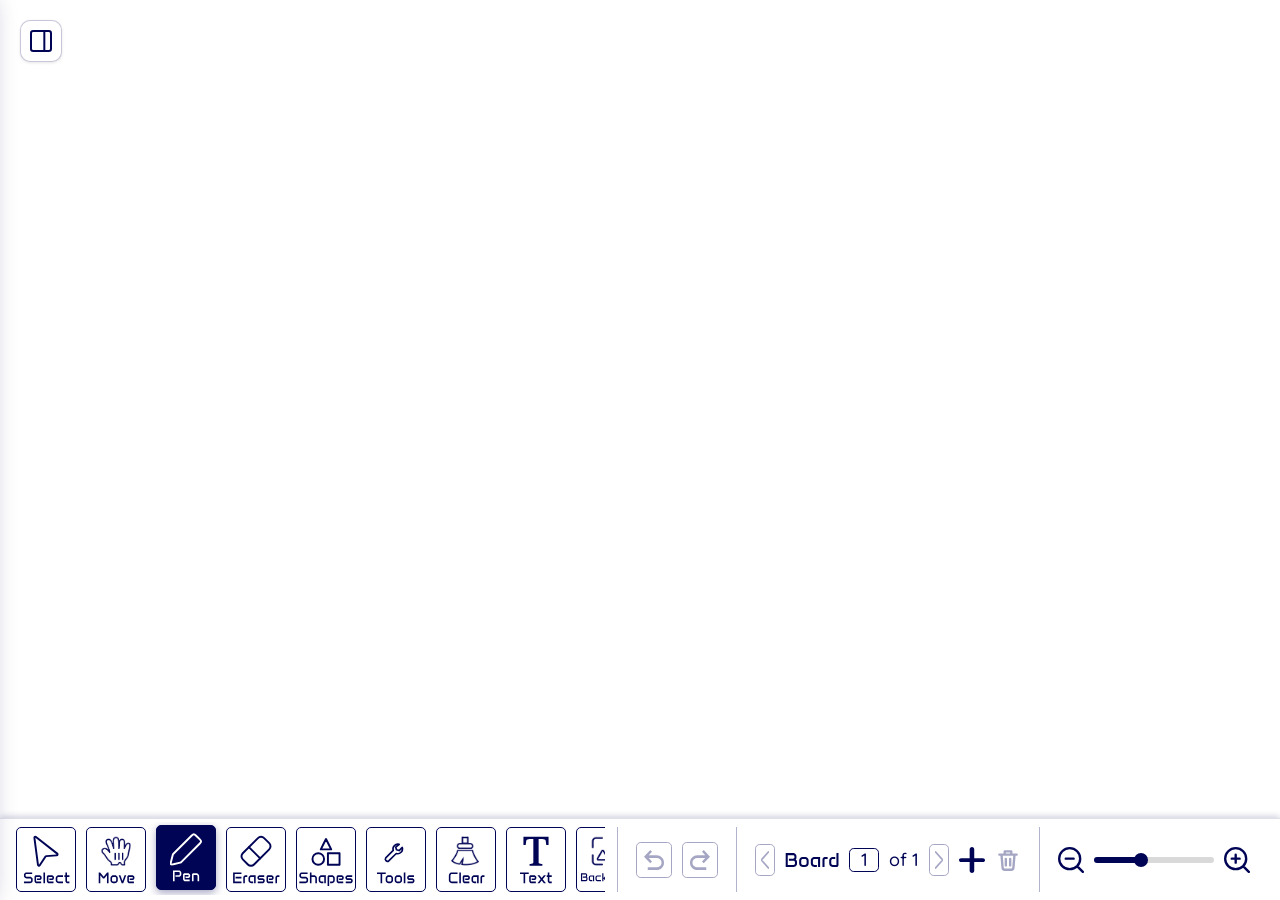
==== classic/index.html @ 959b0e8c "Desktop layout (>=1025px): original-style design without top bar; new design for tablets and phones " ====
<!DOCTYPE html>
<html lang="en">
<head>
<script>(function(){var m=matchMedia('(min-width:1025px)');function go(){if(!m.matches)location.replace('../'+(location.pathname.split('/').pop()||'index.html')+location.search+location.hash)}go();if(m.addEventListener)m.addEventListener('change',go)})()</script>

<meta charset="UTF-8">
<meta name="viewport" content="width=device-width, initial-scale=1, maximum-scale=1, user-scalable=no">
<title>Whiteboard – Rishit's Canvas</title>
<link rel="icon" href="../favicon.ico">
<meta name="description" content="Draw, write, add shapes and geometry tools on an infinite whiteboard. Works offline.">
<meta property="og:type" content="website">
<meta property="og:site_name" content="Rishit's Canvas">
<meta property="og:title" content="Whiteboard – Rishit's Canvas">
<meta property="og:description" content="Draw, write, add shapes and geometry tools on an infinite whiteboard. Works offline.">
<meta property="og:url" content="https://rishit-1010.github.io/canvas1/">
<meta property="og:image" content="https://rishit-1010.github.io/canvas1/Logo.png">
<meta property="og:image:type" content="image/png">
<meta property="og:image:width" content="1200">
<meta property="og:image:height" content="630">
<meta property="og:image:alt" content="Rishit's Canvas logo">
<meta name="twitter:card" content="summary_large_image">
<meta name="twitter:title" content="Whiteboard – Rishit's Canvas">
<meta name="twitter:description" content="Draw, write, add shapes and geometry tools on an infinite whiteboard. Works offline.">
<meta name="twitter:image" content="https://rishit-1010.github.io/canvas1/Logo.png">
<meta name="theme-color" content="#000455">
<link rel="apple-touch-icon" href="../apple-touch-icon.png">
<link rel="manifest" href="../manifest.webmanifest">
<meta name="mobile-web-app-capable" content="yes">
<meta name="apple-mobile-web-app-capable" content="yes">
<meta name="apple-mobile-web-app-title" content="Canvas">
<meta name="apple-mobile-web-app-status-bar-style" content="black-translucent">
<link rel="preconnect" href="https://fonts.googleapis.com">
<link rel="preconnect" href="https://fonts.gstatic.com" crossorigin>
<link href="https://fonts.googleapis.com/css2?family=Quicksand:wght@500;600;700&display=swap" rel="stylesheet">
<link rel="stylesheet" href="common.css">
<link rel="stylesheet" href="style.css">
<link rel="stylesheet" href="classic.css">
</head>
<body>

<header id="topbar">
  <h1 id="title" aria-label="Whiteboard"><svg viewBox="655 16 130 25" fill="#fff" aria-hidden="true"><path d="M658.143 41L655.559 16.9375H660.262L661.588 32.127L662.941 16.9375H667.426L668.711 32.127L669.996 16.9375H674.754L672.129 41H666.359L665.156 29.4199L664.008 41H658.143ZM676.189 41V16.9375H680.975V25.5371H683.244V16.9375H688.029V41H683.244V30.0898H680.975V41H676.189ZM689.943 41V16.9375H694.592V41H689.943ZM698.57 41V21.5586H695.713V16.9375H706.24V21.5586H703.383V41H698.57ZM707.58 41V16.9375H717.205V21.5859H712.475V26.2754H717.014V30.8008H712.475V36.3105H717.52V41H707.58ZM719.119 41V16.9375H725.641C727.391 16.9375 728.662 17.3659 729.455 18.2227C730.257 19.0703 730.658 20.474 730.658 22.4336V23.4863C730.658 24.6165 730.453 25.5326 730.043 26.2344C729.642 26.9362 729.027 27.3965 728.197 27.6152C729.282 27.8887 730.007 28.5312 730.371 29.543C730.745 30.5456 730.932 31.7715 730.932 33.2207C730.932 34.7793 730.786 36.1419 730.494 37.3086C730.202 38.4753 729.674 39.3822 728.908 40.0293C728.143 40.6764 727.053 41 725.641 41H719.119ZM723.822 26.002H724.807C725.253 26.002 725.54 25.8288 725.668 25.4824C725.796 25.1361 725.859 24.7214 725.859 24.2383V21.8184C725.859 21.0436 725.518 20.6562 724.834 20.6562H723.822V26.002ZM724.301 36.7617C725.549 36.7617 726.174 36.1693 726.174 34.9844V31.9766C726.174 31.293 726.069 30.7552 725.859 30.3633C725.659 29.9622 725.276 29.7617 724.711 29.7617H723.822V36.7344C724.023 36.7526 724.182 36.7617 724.301 36.7617ZM738.26 41.2188C736.337 41.2188 734.865 40.64 733.844 39.4824C732.832 38.3158 732.326 36.6341 732.326 34.4375V23.0078C732.326 20.9479 732.827 19.3848 733.83 18.3184C734.842 17.252 736.318 16.7188 738.26 16.7188C740.201 16.7188 741.673 17.252 742.676 18.3184C743.688 19.3848 744.193 20.9479 744.193 23.0078V34.4375C744.193 36.6341 743.683 38.3158 742.662 39.4824C741.65 40.64 740.183 41.2188 738.26 41.2188ZM738.301 36.7891C739.03 36.7891 739.395 36.0827 739.395 34.6699V22.9258C739.395 21.7409 739.039 21.1484 738.328 21.1484C737.526 21.1484 737.125 21.7546 737.125 22.9668V34.6973C737.125 35.4447 737.216 35.9824 737.398 36.3105C737.581 36.6296 737.882 36.7891 738.301 36.7891ZM745.479 41L747.803 16.9375H755.965L758.248 41H753.695L753.354 37.1172H750.455L750.154 41H745.479ZM750.797 33.2754H752.984L751.932 21.0391H751.713L750.797 33.2754ZM759.725 41V16.9375H767.107C768.338 16.9375 769.268 17.2201 769.896 17.7852C770.525 18.3411 770.945 19.125 771.154 20.1367C771.373 21.1393 771.482 22.3197 771.482 23.6777C771.482 24.9902 771.314 26.0384 770.977 26.8223C770.648 27.6061 770.024 28.1484 769.104 28.4492C769.86 28.6042 770.389 28.9824 770.689 29.584C770.999 30.1764 771.154 30.9466 771.154 31.8945V41H766.41V31.5801C766.41 30.8783 766.264 30.4453 765.973 30.2812C765.69 30.1081 765.23 30.0215 764.592 30.0215V41H759.725ZM764.619 25.8516H765.781C766.447 25.8516 766.779 25.127 766.779 23.6777C766.779 22.7389 766.706 22.1237 766.561 21.832C766.415 21.5404 766.141 21.3945 765.74 21.3945H764.619V25.8516ZM773.068 41V16.9375H779.686C781.417 16.9375 782.721 17.4206 783.596 18.3867C784.471 19.3438 784.908 20.7474 784.908 22.5977V33.8633C784.908 36.1419 784.507 37.901 783.705 39.1406C782.912 40.3802 781.518 41 779.521 41H773.068ZM777.908 36.748H778.742C779.626 36.748 780.068 36.3197 780.068 35.4629V23.0488C780.068 22.2467 779.959 21.7318 779.74 21.5039C779.531 21.2669 779.098 21.1484 778.441 21.1484H777.908V36.748Z" fill="#fff" />
</svg></h1>
  <button id="sidebarBtn" title="Switch between Whiteboard and Graph" aria-label="Open sidebar"><svg viewBox="1399 19 22 22" fill="none" aria-hidden="true"><path d="M1413.33 20V40M1417.78 20H1402.22C1400.99 20 1400 20.9949 1400 22.2222V37.7778C1400 39.0051 1400.99 40 1402.22 40H1417.78C1419.01 40 1420 39.0051 1420 37.7778V22.2222C1420 20.9949 1419.01 20 1417.78 20Z" stroke-width="2" stroke-linecap="round" stroke-linejoin="round" stroke="currentColor" />
</svg></button>
</header>

<div id="stage">
  <canvas id="cv"></canvas>
  <textarea id="ted" spellcheck="false" wrap="off"></textarea>
  <div id="selbar" hidden>
    <button id="selColor" title="Colour"><span></span></button>
    <button id="selDup" title="Duplicate (Ctrl+D)" aria-label="Duplicate"><svg viewBox="0 0 24 24" fill="none" stroke="currentColor" stroke-width="2" stroke-linejoin="round"><rect x="8" y="8" width="12" height="12" rx="2"/><path d="M16 8V6a2 2 0 0 0-2-2H6a2 2 0 0 0-2 2v8a2 2 0 0 0 2 2h2"/></svg></button>
    <button id="selDel" title="Delete (Del)" aria-label="Delete"><svg viewBox="0 0 24 24" fill="none" stroke="currentColor" stroke-width="2" stroke-linecap="round" stroke-linejoin="round"><path d="M4 7h16M10 11v6M14 11v6M6 7l1 12a2 2 0 0 0 2 2h6a2 2 0 0 0 2-2l1-12M9 7V4h6v3"/></svg></button>
  </div>
</div>

<div id="pop" hidden></div>
<div id="cp" hidden aria-label="Colour picker"></div>
<div id="hint" hidden></div>

<footer id="bbar">
  <nav id="tools" aria-label="Tools">
    <button class="tool" data-tool="select"   title="Select (V)"   aria-label="Select"><svg viewBox="20 308 60 65" fill="none" aria-hidden="true"><path d="M61.0532 336.263L50.2962 336.981C49.9825 337.002 49.6962 337.17 49.5215 337.436L43.5308 346.542C43.0126 347.33 41.8107 347.046 41.6871 346.107L38.0096 318.167C37.8899 317.257 38.9143 316.656 39.6298 317.217L61.6044 334.423C62.343 335.001 61.9837 336.201 61.0532 336.263Z" stroke-width="2" stroke-linecap="round" stroke-linejoin="round" stroke="currentColor" />
<path d="M27.1797 356.578C27.1797 356.083 27.3021 355.633 27.5469 355.227C27.7969 354.82 28.1302 354.497 28.5469 354.258C28.9688 354.013 29.4323 353.891 29.9375 353.891H35.6875V355.531H29.9375C29.6354 355.531 29.375 355.638 29.1562 355.852C28.9375 356.065 28.8281 356.323 28.8281 356.625V357.391C28.8281 357.667 28.9375 357.904 29.1562 358.102C29.375 358.299 29.6354 358.398 29.9375 358.398H33.4766C33.987 358.398 34.4505 358.521 34.8672 358.766C35.2839 359.005 35.6146 359.331 35.8594 359.742C36.1094 360.148 36.2344 360.599 36.2344 361.094V362.305C36.2344 362.799 36.1094 363.253 35.8594 363.664C35.6146 364.07 35.2839 364.396 34.8672 364.641C34.4505 364.88 33.987 365 33.4766 365H27.1875V363.352H33.4766C33.7839 363.352 34.0443 363.25 34.2578 363.047C34.4766 362.839 34.5859 362.589 34.5859 362.297V361.102C34.5859 360.81 34.4766 360.56 34.2578 360.352C34.0443 360.143 33.7839 360.039 33.4766 360.039H29.9375C29.4323 360.039 28.9688 359.922 28.5469 359.688C28.1302 359.448 27.7969 359.128 27.5469 358.727C27.3021 358.326 27.1797 357.883 27.1797 357.398V356.578ZM38.1172 358.578C38.1172 358.115 38.2865 357.721 38.625 357.398C38.9635 357.07 39.3698 356.906 39.8438 356.906H43.2188C43.651 356.906 44.0417 357.013 44.3906 357.227C44.7448 357.435 45.026 357.719 45.2344 358.078C45.4479 358.432 45.5547 358.826 45.5547 359.258V359.484C45.5547 359.911 45.4479 360.302 45.2344 360.656C45.026 361.005 44.7448 361.286 44.3906 361.5C44.0417 361.708 43.651 361.812 43.2188 361.812H40.7031V360.172H43.2344C43.4219 360.172 43.5807 360.104 43.7109 359.969C43.8464 359.833 43.9141 359.669 43.9141 359.477V359.258C43.9141 359.06 43.8464 358.893 43.7109 358.758C43.5807 358.622 43.4219 358.555 43.2344 358.555H39.7656V362.711C39.7656 362.888 39.8255 363.039 39.9453 363.164C40.0651 363.289 40.2109 363.352 40.3828 363.352H44.9844V365H40.3828C39.9661 365 39.5859 364.898 39.2422 364.695C38.8984 364.487 38.625 364.211 38.4219 363.867C38.2188 363.518 38.1172 363.135 38.1172 362.719V358.578ZM47.3516 353.891H49V365H47.3516V353.891ZM50.8828 358.578C50.8828 358.115 51.0521 357.721 51.3906 357.398C51.7292 357.07 52.1354 356.906 52.6094 356.906H55.9844C56.4167 356.906 56.8073 357.013 57.1562 357.227C57.5104 357.435 57.7917 357.719 58 358.078C58.2135 358.432 58.3203 358.826 58.3203 359.258V359.484C58.3203 359.911 58.2135 360.302 58 360.656C57.7917 361.005 57.5104 361.286 57.1562 361.5C56.8073 361.708 56.4167 361.812 55.9844 361.812H53.4688V360.172H56C56.1875 360.172 56.3464 360.104 56.4766 359.969C56.612 359.833 56.6797 359.669 56.6797 359.477V359.258C56.6797 359.06 56.612 358.893 56.4766 358.758C56.3464 358.622 56.1875 358.555 56 358.555H52.5312V362.711C52.5312 362.888 52.5911 363.039 52.7109 363.164C52.8307 363.289 52.9766 363.352 53.1484 363.352H57.75V365H53.1484C52.7318 365 52.3516 364.898 52.0078 364.695C51.6641 364.487 51.3906 364.211 51.1875 363.867C50.9844 363.518 50.8828 363.135 50.8828 362.719V358.578ZM60.0391 359.828C60.0391 359.292 60.1745 358.802 60.4453 358.359C60.7161 357.917 61.0781 357.565 61.5312 357.305C61.9844 357.039 62.487 356.906 63.0391 356.906H67.5938V358.555H63.0391C62.6693 358.555 62.3516 358.682 62.0859 358.938C61.8203 359.188 61.6875 359.492 61.6875 359.852V362.047C61.6875 362.406 61.8177 362.714 62.0781 362.969C62.3438 363.224 62.6641 363.352 63.0391 363.352H67.5938V365H63.0391C62.487 365 61.9844 364.867 61.5312 364.602C61.0781 364.336 60.7161 363.982 60.4453 363.539C60.1745 363.091 60.0391 362.599 60.0391 362.062V359.828ZM69.0078 356.906H70.0625V353.891H71.7109V356.906H74.2031V358.555H71.7109V362.703C71.7109 362.88 71.7786 363.034 71.9141 363.164C72.0547 363.289 72.2214 363.352 72.4141 363.352H74.2031V365H72.3906C71.9635 365 71.5729 364.898 71.2188 364.695C70.8698 364.487 70.5885 364.211 70.375 363.867C70.1667 363.518 70.0625 363.133 70.0625 362.711V358.555H69.0078V356.906Z" fill="currentColor" />
</svg></button>
    <button class="tool" data-tool="move"     title="Move canvas (H)" aria-label="Move"><svg viewBox="20 378 60 65" fill="none" aria-hidden="true"><image class="rn" href="assets/icons/move.png" x="35.0" y="387.0" width="30" height="30"/><image class="rw" href="assets/icons/move-w.png" x="35.0" y="387.0" width="30" height="30"/><path d="M32.1172 423.891H33.625L37.2109 428.273L40.7969 423.891H42.3047V435H40.6562V426.695L37.8984 430.039H36.5312L33.7656 426.695V435H32.1172V423.891ZM44.2578 429.828C44.2578 429.292 44.388 428.802 44.6484 428.359C44.9141 427.917 45.2682 427.565 45.7109 427.305C46.1536 427.039 46.6432 426.906 47.1797 426.906H48.9453C49.4818 426.906 49.9714 427.039 50.4141 427.305C50.8568 427.565 51.2083 427.917 51.4688 428.359C51.7344 428.802 51.8672 429.292 51.8672 429.828V432.078C51.8672 432.615 51.7344 433.104 51.4688 433.547C51.2083 433.99 50.8568 434.344 50.4141 434.609C49.9714 434.87 49.4818 435 48.9453 435H47.1797C46.6432 435 46.1536 434.87 45.7109 434.609C45.2682 434.344 44.9141 433.99 44.6484 433.547C44.388 433.104 44.2578 432.615 44.2578 432.078V429.828ZM45.9062 432.062C45.9062 432.417 46.0312 432.721 46.2812 432.977C46.5312 433.227 46.8307 433.352 47.1797 433.352H48.9453C49.2995 433.352 49.599 433.227 49.8438 432.977C50.0938 432.721 50.2188 432.417 50.2188 432.062V429.844C50.2188 429.49 50.0938 429.188 49.8438 428.938C49.599 428.682 49.2995 428.555 48.9453 428.555H47.1797C46.8307 428.555 46.5312 428.682 46.2812 428.938C46.0312 429.188 45.9062 429.49 45.9062 429.844V432.062ZM54.5391 426.906L56.7031 432.617L58.8516 426.906H60.5859L57.5 435H55.8828L52.8047 426.906H54.5391ZM61.6797 428.578C61.6797 428.115 61.849 427.721 62.1875 427.398C62.526 427.07 62.9323 426.906 63.4062 426.906H66.7812C67.2135 426.906 67.6042 427.013 67.9531 427.227C68.3073 427.435 68.5885 427.719 68.7969 428.078C69.0104 428.432 69.1172 428.826 69.1172 429.258V429.484C69.1172 429.911 69.0104 430.302 68.7969 430.656C68.5885 431.005 68.3073 431.286 67.9531 431.5C67.6042 431.708 67.2135 431.812 66.7812 431.812H64.2656V430.172H66.7969C66.9844 430.172 67.1432 430.104 67.2734 429.969C67.4089 429.833 67.4766 429.669 67.4766 429.477V429.258C67.4766 429.06 67.4089 428.893 67.2734 428.758C67.1432 428.622 66.9844 428.555 66.7969 428.555H63.3281V432.711C63.3281 432.888 63.388 433.039 63.5078 433.164C63.6276 433.289 63.7734 433.352 63.9453 433.352H68.5469V435H63.9453C63.5286 435 63.1484 434.898 62.8047 434.695C62.4609 434.487 62.1875 434.211 61.9844 433.867C61.7812 433.518 61.6797 433.135 61.6797 432.719V428.578Z" fill="currentColor" />
</svg></button>
    <button class="tool active" data-tool="pen"      title="Pen (P)"      aria-label="Pen"><svg viewBox="20 448 60 65" fill="none" aria-hidden="true"><mask id="stroke0_408_159" maskUnits="userSpaceOnUse" x="33" y="455" width="34" height="34" fill="black">
<rect fill="white" x="33" y="455" width="34" height="34" />
<path d="M56.6627 458.414L37.6994 477.378C37.5048 477.572 37.4074 477.669 37.3405 477.788C37.2735 477.906 37.2401 478.04 37.1733 478.307L35.2021 486.192C35.1119 486.553 35.0667 486.733 35.1668 486.833C35.2669 486.933 35.4474 486.888 35.8085 486.798L43.6933 484.827C43.9604 484.76 44.0939 484.727 44.2122 484.66C44.3305 484.593 44.4278 484.495 44.6225 484.301L44.6225 484.301L63.5858 465.337C64.2525 464.671 64.5858 464.337 64.5858 463.923C64.5858 463.509 64.2525 463.176 63.5858 462.509L59.4911 458.414C58.8245 457.748 58.4911 457.414 58.0769 457.414C57.6627 457.414 57.3294 457.748 56.6627 458.414Z" />
</mask>
<path d="M37.6994 477.378L56.6627 458.414C57.3294 457.748 57.6627 457.414 58.0769 457.414C58.4911 457.414 58.8245 457.748 59.4911 458.414L63.5858 462.509C64.2525 463.176 64.5858 463.509 64.5858 463.923C64.5858 464.337 64.2525 464.671 63.5858 465.337L44.6225 484.301L44.6225 484.301C44.4278 484.495 44.3305 484.593 44.2122 484.66C44.0939 484.727 43.9604 484.76 43.6933 484.827L35.8085 486.798C35.4474 486.888 35.2669 486.933 35.1668 486.833C35.0667 486.733 35.1119 486.553 35.2021 486.192L37.1733 478.307C37.2401 478.04 37.2735 477.906 37.3405 477.788C37.4074 477.669 37.5048 477.572 37.6994 477.378Z" stroke-width="4" stroke="currentColor" mask="url(#stroke0_408_159)" />
<path d="M36.5547 493.891H42.4297C42.9349 493.891 43.3932 494.016 43.8047 494.266C44.2214 494.51 44.5521 494.839 44.7969 495.25C45.0469 495.661 45.1719 496.12 45.1719 496.625V497.734C45.1719 498.229 45.0469 498.682 44.7969 499.094C44.5521 499.5 44.2214 499.826 43.8047 500.07C43.3932 500.31 42.9349 500.43 42.4297 500.43H39.1406V498.789H42.4297C42.737 498.789 42.9974 498.685 43.2109 498.477C43.4245 498.268 43.5312 498.013 43.5312 497.711V496.625C43.5312 496.323 43.4245 496.065 43.2109 495.852C42.9974 495.638 42.737 495.531 42.4297 495.531H38.2031V505H36.5547V493.891ZM46.9297 498.578C46.9297 498.115 47.099 497.721 47.4375 497.398C47.776 497.07 48.1823 496.906 48.6562 496.906H52.0312C52.4635 496.906 52.8542 497.013 53.2031 497.227C53.5573 497.435 53.8385 497.719 54.0469 498.078C54.2604 498.432 54.3672 498.826 54.3672 499.258V499.484C54.3672 499.911 54.2604 500.302 54.0469 500.656C53.8385 501.005 53.5573 501.286 53.2031 501.5C52.8542 501.708 52.4635 501.812 52.0312 501.812H49.5156V500.172H52.0469C52.2344 500.172 52.3932 500.104 52.5234 499.969C52.6589 499.833 52.7266 499.669 52.7266 499.477V499.258C52.7266 499.06 52.6589 498.893 52.5234 498.758C52.3932 498.622 52.2344 498.555 52.0469 498.555H48.5781V502.711C48.5781 502.888 48.638 503.039 48.7578 503.164C48.8776 503.289 49.0234 503.352 49.1953 503.352H53.7969V505H49.1953C48.7786 505 48.3984 504.898 48.0547 504.695C47.7109 504.487 47.4375 504.211 47.2344 503.867C47.0312 503.518 46.9297 503.135 46.9297 502.719V498.578ZM56.1641 498.547C56.1641 498.094 56.3255 497.708 56.6484 497.391C56.9766 497.068 57.3698 496.906 57.8281 496.906H60.6797C61.2161 496.906 61.7057 497.039 62.1484 497.305C62.5911 497.565 62.9427 497.917 63.2031 498.359C63.4688 498.802 63.6016 499.292 63.6016 499.828V505H61.9531V499.852C61.9531 499.487 61.8281 499.177 61.5781 498.922C61.3333 498.667 61.0339 498.539 60.6797 498.539H57.8125V505H56.1641V498.547Z" fill="currentColor" />
</svg></button>
    <button class="tool" data-tool="eraser"   title="Eraser (E)"   aria-label="Eraser"><svg viewBox="20 518 60 65" fill="none" aria-hidden="true"><path d="M36.3205 550.397L41.6027 555.679C43.3634 557.44 46.2377 557.44 47.9834 555.679L63.6795 539.983C65.4402 538.223 65.4402 535.348 63.6795 533.603L58.3973 528.321C56.6366 526.56 53.7623 526.56 52.0166 528.321L36.3205 544.017C34.5598 545.762 34.5598 548.637 36.3205 550.397Z" stroke-width="2" stroke-linecap="round" stroke-linejoin="round" stroke="currentColor" />
<path d="M42.6543 537.682L54.3172 549.345" stroke-width="2" stroke-linecap="round" stroke-linejoin="round" stroke="currentColor" />
<path d="M26.3203 563.891H34.9375V565.531H27.9688V573.352H34.9375V575H26.3203V563.891ZM28.9062 568.398H34.9375V570.039H28.9062V568.398ZM36.8203 569.172C36.8203 568.755 36.9245 568.375 37.1328 568.031C37.3464 567.688 37.6276 567.414 37.9766 567.211C38.3307 567.008 38.7214 566.906 39.1484 566.906H40.9531V568.547H39.1484C38.9609 568.547 38.7995 568.612 38.6641 568.742C38.5339 568.867 38.4688 569.021 38.4688 569.203V575H36.8203V569.172ZM42.2109 569.812C42.2109 569.276 42.3411 568.789 42.6016 568.352C42.8672 567.914 43.2214 567.565 43.6641 567.305C44.1068 567.039 44.5964 566.906 45.1328 566.906H49.6484V575H48V568.555H45.1328C44.7839 568.555 44.4844 568.68 44.2344 568.93C43.9844 569.174 43.8594 569.474 43.8594 569.828V572.062C43.8594 572.417 43.9844 572.721 44.2344 572.977C44.4844 573.227 44.7839 573.352 45.1328 573.352H47.0625V575H45.1328C44.5964 575 44.1068 574.87 43.6641 574.609C43.2214 574.344 42.8672 573.99 42.6016 573.547C42.3411 573.104 42.2109 572.615 42.2109 572.078V569.812ZM51.4453 569.18C51.4453 568.758 51.5495 568.375 51.7578 568.031C51.9714 567.688 52.2526 567.414 52.6016 567.211C52.9557 567.008 53.3464 566.906 53.7734 566.906H58.5234V568.555H53.7734C53.5859 568.555 53.4245 568.617 53.2891 568.742C53.1589 568.862 53.0938 569.008 53.0938 569.18V569.375C53.0938 569.552 53.1589 569.703 53.2891 569.828C53.4245 569.953 53.5859 570.016 53.7734 570.016H56.7266C57.1536 570.016 57.5417 570.12 57.8906 570.328C58.2448 570.531 58.526 570.805 58.7344 571.148C58.9427 571.492 59.0469 571.875 59.0469 572.297V572.719C59.0469 573.135 58.9427 573.518 58.7344 573.867C58.526 574.211 58.2448 574.487 57.8906 574.695C57.5417 574.898 57.1536 575 56.7266 575H51.8125V573.352H56.7266C56.9141 573.352 57.0729 573.289 57.2031 573.164C57.3385 573.039 57.4062 572.888 57.4062 572.711V572.305C57.4062 572.122 57.3385 571.969 57.2031 571.844C57.0729 571.719 56.9141 571.656 56.7266 571.656H53.7734C53.3464 571.656 52.9557 571.555 52.6016 571.352C52.2526 571.143 51.9714 570.867 51.7578 570.523C51.5495 570.174 51.4453 569.792 51.4453 569.375V569.18ZM60.8516 568.578C60.8516 568.115 61.0208 567.721 61.3594 567.398C61.6979 567.07 62.1042 566.906 62.5781 566.906H65.9531C66.3854 566.906 66.776 567.013 67.125 567.227C67.4792 567.435 67.7604 567.719 67.9688 568.078C68.1823 568.432 68.2891 568.826 68.2891 569.258V569.484C68.2891 569.911 68.1823 570.302 67.9688 570.656C67.7604 571.005 67.4792 571.286 67.125 571.5C66.776 571.708 66.3854 571.812 65.9531 571.812H63.4375V570.172H65.9688C66.1562 570.172 66.3151 570.104 66.4453 569.969C66.5807 569.833 66.6484 569.669 66.6484 569.477V569.258C66.6484 569.06 66.5807 568.893 66.4453 568.758C66.3151 568.622 66.1562 568.555 65.9688 568.555H62.5V572.711C62.5 572.888 62.5599 573.039 62.6797 573.164C62.7995 573.289 62.9453 573.352 63.1172 573.352H67.7188V575H63.1172C62.7005 575 62.3203 574.898 61.9766 574.695C61.6328 574.487 61.3594 574.211 61.1562 573.867C60.9531 573.518 60.8516 573.135 60.8516 572.719V568.578ZM70.0859 569.172C70.0859 568.755 70.1901 568.375 70.3984 568.031C70.612 567.688 70.8932 567.414 71.2422 567.211C71.5964 567.008 71.987 566.906 72.4141 566.906H74.2188V568.547H72.4141C72.2266 568.547 72.0651 568.612 71.9297 568.742C71.7995 568.867 71.7344 569.021 71.7344 569.203V575H70.0859V569.172Z" fill="currentColor" />
</svg></button>
    <button class="tool" data-tool="shapes"   title="Shapes (S)"   aria-label="Shapes"><svg viewBox="20 588 60 65" fill="none" aria-hidden="true"><mask id="stroke1_408_159" fill="white">
<path d="M51 614C51 613.448 51.4477 613 52 613H64C64.5523 613 65 613.448 65 614V626C65 626.552 64.5523 627 64 627H52C51.4477 627 51 626.552 51 626V614Z" />
</mask>
<rect x="51" y="613" width="14" height="14" rx="1" stroke-width="4" stroke="currentColor" mask="url(#stroke1_408_159)" />
<circle cx="42" cy="620" r="6" stroke-width="2" stroke="currentColor" />
<mask id="stroke2_408_159" fill="white">
<path d="M49.1056 598.789C49.4741 598.052 50.5259 598.052 50.8944 598.789L53.5 604L56.2764 609.553C56.6088 610.218 56.1253 611 55.382 611H50H44.618C43.8747 611 43.3912 610.218 43.7236 609.553L46.5 604L49.1056 598.789Z" />
</mask>
<path d="M53.5 604L50.8944 598.789C50.5259 598.052 49.4741 598.052 49.1056 598.789L46.5 604L43.7236 609.553C43.3912 610.218 43.8747 611 44.618 611H50H55.382C56.1253 611 56.6088 610.218 56.2764 609.553L53.5 604Z" stroke-width="4" stroke="currentColor" mask="url(#stroke2_408_159)" />
<path d="M22.4297 636.578C22.4297 636.083 22.5521 635.633 22.7969 635.227C23.0469 634.82 23.3802 634.497 23.7969 634.258C24.2188 634.013 24.6823 633.891 25.1875 633.891H30.9375V635.531H25.1875C24.8854 635.531 24.625 635.638 24.4062 635.852C24.1875 636.065 24.0781 636.323 24.0781 636.625V637.391C24.0781 637.667 24.1875 637.904 24.4062 638.102C24.625 638.299 24.8854 638.398 25.1875 638.398H28.7266C29.237 638.398 29.7005 638.521 30.1172 638.766C30.5339 639.005 30.8646 639.331 31.1094 639.742C31.3594 640.148 31.4844 640.599 31.4844 641.094V642.305C31.4844 642.799 31.3594 643.253 31.1094 643.664C30.8646 644.07 30.5339 644.396 30.1172 644.641C29.7005 644.88 29.237 645 28.7266 645H22.4375V643.352H28.7266C29.0339 643.352 29.2943 643.25 29.5078 643.047C29.7266 642.839 29.8359 642.589 29.8359 642.297V641.102C29.8359 640.81 29.7266 640.56 29.5078 640.352C29.2943 640.143 29.0339 640.039 28.7266 640.039H25.1875C24.6823 640.039 24.2188 639.922 23.7969 639.688C23.3802 639.448 23.0469 639.128 22.7969 638.727C22.5521 638.326 22.4297 637.883 22.4297 637.398V636.578ZM33.3672 633.891H35.0156V636.906H37.5625C38.125 636.906 38.6354 637.039 39.0938 637.305C39.5573 637.565 39.9245 637.917 40.1953 638.359C40.4714 638.797 40.6094 639.284 40.6094 639.82V645H38.9609V639.844C38.9609 639.5 38.8203 639.201 38.5391 638.945C38.263 638.685 37.9375 638.555 37.5625 638.555H35.0156V645H33.3672V633.891ZM42.4141 639.812C42.4141 639.276 42.5443 638.789 42.8047 638.352C43.0703 637.914 43.4245 637.565 43.8672 637.305C44.3099 637.039 44.7995 636.906 45.3359 636.906H49.8516V645H48.2031V638.555H45.3359C44.987 638.555 44.6875 638.68 44.4375 638.93C44.1875 639.174 44.0625 639.474 44.0625 639.828V642.062C44.0625 642.417 44.1875 642.721 44.4375 642.977C44.6875 643.227 44.987 643.352 45.3359 643.352H47.2656V645H45.3359C44.7995 645 44.3099 644.87 43.8672 644.609C43.4245 644.344 43.0703 643.99 42.8047 643.547C42.5443 643.104 42.4141 642.615 42.4141 642.078V639.812ZM51.6484 638.555C51.6484 638.102 51.8099 637.714 52.1328 637.391C52.4557 637.068 52.8438 636.906 53.2969 636.906H56.1641C56.7005 636.906 57.1901 637.039 57.6328 637.305C58.0755 637.565 58.4271 637.914 58.6875 638.352C58.9531 638.789 59.0859 639.276 59.0859 639.812V642.078C59.0859 642.615 58.9531 643.104 58.6875 643.547C58.4271 643.99 58.0755 644.344 57.6328 644.609C57.1901 644.87 56.7005 645 56.1641 645H54.2344V643.352H56.1641C56.5182 643.352 56.8177 643.227 57.0625 642.977C57.3125 642.721 57.4375 642.417 57.4375 642.062V639.828C57.4375 639.474 57.3125 639.174 57.0625 638.93C56.8177 638.68 56.5182 638.555 56.1641 638.555H53.2969V648.016H51.6484V638.555ZM60.9609 638.578C60.9609 638.115 61.1302 637.721 61.4688 637.398C61.8073 637.07 62.2135 636.906 62.6875 636.906H66.0625C66.4948 636.906 66.8854 637.013 67.2344 637.227C67.5885 637.435 67.8698 637.719 68.0781 638.078C68.2917 638.432 68.3984 638.826 68.3984 639.258V639.484C68.3984 639.911 68.2917 640.302 68.0781 640.656C67.8698 641.005 67.5885 641.286 67.2344 641.5C66.8854 641.708 66.4948 641.812 66.0625 641.812H63.5469V640.172H66.0781C66.2656 640.172 66.4245 640.104 66.5547 639.969C66.6901 639.833 66.7578 639.669 66.7578 639.477V639.258C66.7578 639.06 66.6901 638.893 66.5547 638.758C66.4245 638.622 66.2656 638.555 66.0781 638.555H62.6094V642.711C62.6094 642.888 62.6693 643.039 62.7891 643.164C62.9089 643.289 63.0547 643.352 63.2266 643.352H67.8281V645H63.2266C62.8099 645 62.4297 644.898 62.0859 644.695C61.7422 644.487 61.4688 644.211 61.2656 643.867C61.0625 643.518 60.9609 643.135 60.9609 642.719V638.578ZM70.0391 639.18C70.0391 638.758 70.1432 638.375 70.3516 638.031C70.5651 637.688 70.8464 637.414 71.1953 637.211C71.5495 637.008 71.9401 636.906 72.3672 636.906H77.1172V638.555H72.3672C72.1797 638.555 72.0182 638.617 71.8828 638.742C71.7526 638.862 71.6875 639.008 71.6875 639.18V639.375C71.6875 639.552 71.7526 639.703 71.8828 639.828C72.0182 639.953 72.1797 640.016 72.3672 640.016H75.3203C75.7474 640.016 76.1354 640.12 76.4844 640.328C76.8385 640.531 77.1198 640.805 77.3281 641.148C77.5365 641.492 77.6406 641.875 77.6406 642.297V642.719C77.6406 643.135 77.5365 643.518 77.3281 643.867C77.1198 644.211 76.8385 644.487 76.4844 644.695C76.1354 644.898 75.7474 645 75.3203 645H70.4062V643.352H75.3203C75.5078 643.352 75.6667 643.289 75.7969 643.164C75.9323 643.039 76 642.888 76 642.711V642.305C76 642.122 75.9323 641.969 75.7969 641.844C75.6667 641.719 75.5078 641.656 75.3203 641.656H72.3672C71.9401 641.656 71.5495 641.555 71.1953 641.352C70.8464 641.143 70.5651 640.867 70.3516 640.523C70.1432 640.174 70.0391 639.792 70.0391 639.375V639.18Z" fill="currentColor" />
</svg></button>
    <button class="tool" data-tool="tools"    title="Geometry tools" aria-label="Tools"><svg viewBox="20 658 60 65" fill="none" aria-hidden="true"><g class="rn" transform="translate(35 667) scale(1.25)" fill="none" stroke="#000455" stroke-width="1.35" stroke-linejoin="round" stroke-linecap="round"><path d="M14.7 6.3a4 4 0 0 0-5 5L3.5 17.5a1.8 1.8 0 0 0 2.5 2.5l6.2-6.2a4 4 0 0 0 5-5l-2.6 2.6-2.2-.6-.6-2.2z"/></g><g class="rw" transform="translate(35 667) scale(1.25)" fill="none" stroke="#fff" stroke-width="1.35" stroke-linejoin="round" stroke-linecap="round"><path d="M14.7 6.3a4 4 0 0 0-5 5L3.5 17.5a1.8 1.8 0 0 0 2.5 2.5l6.2-6.2a4 4 0 0 0 5-5l-2.6 2.6-2.2-.6-.6-2.2z"/></g><path d="M30.3438 703.891H39.3906V705.531H35.6953V715H34.0391V705.531H30.3438V703.891ZM39.3125 709.828C39.3125 709.292 39.4427 708.802 39.7031 708.359C39.9688 707.917 40.3229 707.565 40.7656 707.305C41.2083 707.039 41.6979 706.906 42.2344 706.906H44C44.5365 706.906 45.026 707.039 45.4688 707.305C45.9115 707.565 46.263 707.917 46.5234 708.359C46.7891 708.802 46.9219 709.292 46.9219 709.828V712.078C46.9219 712.615 46.7891 713.104 46.5234 713.547C46.263 713.99 45.9115 714.344 45.4688 714.609C45.026 714.87 44.5365 715 44 715H42.2344C41.6979 715 41.2083 714.87 40.7656 714.609C40.3229 714.344 39.9688 713.99 39.7031 713.547C39.4427 713.104 39.3125 712.615 39.3125 712.078V709.828ZM40.9609 712.062C40.9609 712.417 41.0859 712.721 41.3359 712.977C41.5859 713.227 41.8854 713.352 42.2344 713.352H44C44.3542 713.352 44.6536 713.227 44.8984 712.977C45.1484 712.721 45.2734 712.417 45.2734 712.062V709.844C45.2734 709.49 45.1484 709.188 44.8984 708.938C44.6536 708.682 44.3542 708.555 44 708.555H42.2344C41.8854 708.555 41.5859 708.682 41.3359 708.938C41.0859 709.188 40.9609 709.49 40.9609 709.844V712.062ZM48.6406 709.828C48.6406 709.292 48.7708 708.802 49.0312 708.359C49.2969 707.917 49.651 707.565 50.0938 707.305C50.5365 707.039 51.026 706.906 51.5625 706.906H53.3281C53.8646 706.906 54.3542 707.039 54.7969 707.305C55.2396 707.565 55.5911 707.917 55.8516 708.359C56.1172 708.802 56.25 709.292 56.25 709.828V712.078C56.25 712.615 56.1172 713.104 55.8516 713.547C55.5911 713.99 55.2396 714.344 54.7969 714.609C54.3542 714.87 53.8646 715 53.3281 715H51.5625C51.026 715 50.5365 714.87 50.0938 714.609C49.651 714.344 49.2969 713.99 49.0312 713.547C48.7708 713.104 48.6406 712.615 48.6406 712.078V709.828ZM50.2891 712.062C50.2891 712.417 50.4141 712.721 50.6641 712.977C50.9141 713.227 51.2135 713.352 51.5625 713.352H53.3281C53.6823 713.352 53.9818 713.227 54.2266 712.977C54.4766 712.721 54.6016 712.417 54.6016 712.062V709.844C54.6016 709.49 54.4766 709.188 54.2266 708.938C53.9818 708.682 53.6823 708.555 53.3281 708.555H51.5625C51.2135 708.555 50.9141 708.682 50.6641 708.938C50.4141 709.188 50.2891 709.49 50.2891 709.844V712.062ZM58.0469 703.891H59.6953V715H58.0469V703.891ZM61.5 709.18C61.5 708.758 61.6042 708.375 61.8125 708.031C62.026 707.688 62.3073 707.414 62.6562 707.211C63.0104 707.008 63.401 706.906 63.8281 706.906H68.5781V708.555H63.8281C63.6406 708.555 63.4792 708.617 63.3438 708.742C63.2135 708.862 63.1484 709.008 63.1484 709.18V709.375C63.1484 709.552 63.2135 709.703 63.3438 709.828C63.4792 709.953 63.6406 710.016 63.8281 710.016H66.7812C67.2083 710.016 67.5964 710.12 67.9453 710.328C68.2995 710.531 68.5807 710.805 68.7891 711.148C68.9974 711.492 69.1016 711.875 69.1016 712.297V712.719C69.1016 713.135 68.9974 713.518 68.7891 713.867C68.5807 714.211 68.2995 714.487 67.9453 714.695C67.5964 714.898 67.2083 715 66.7812 715H61.8672V713.352H66.7812C66.9688 713.352 67.1276 713.289 67.2578 713.164C67.3932 713.039 67.4609 712.888 67.4609 712.711V712.305C67.4609 712.122 67.3932 711.969 67.2578 711.844C67.1276 711.719 66.9688 711.656 66.7812 711.656H63.8281C63.401 711.656 63.0104 711.555 62.6562 711.352C62.3073 711.143 62.026 710.867 61.8125 710.523C61.6042 710.174 61.5 709.792 61.5 709.375V709.18Z" fill="currentColor" />
</svg></button>
    <button class="tool" data-action="clear"  title="Clear board"  aria-label="Clear"><svg viewBox="20 728 60 65" fill="none" aria-hidden="true"><image class="rn" href="assets/icons/clear.png" x="34.0" y="737.0" width="30" height="30"/><image class="rw" href="assets/icons/clear-w.png" x="34.0" y="737.0" width="30" height="30"/><line x1="46" y1="737.75" x2="52" y2="737.75" stroke-width="1.5" stroke="currentColor" />
<path d="M32.2656 777.016C32.2656 776.438 32.4089 775.914 32.6953 775.445C32.9818 774.971 33.3646 774.594 33.8438 774.312C34.3229 774.031 34.8542 773.891 35.4375 773.891H41.2578V775.531H35.4375C35.0156 775.531 34.6562 775.677 34.3594 775.969C34.0625 776.255 33.9141 776.604 33.9141 777.016V781.906C33.9141 782.302 34.0625 782.643 34.3594 782.93C34.6562 783.211 35.0156 783.352 35.4375 783.352H41.2578V785H35.4375C34.8542 785 34.3229 784.862 33.8438 784.586C33.3646 784.31 32.9818 783.94 32.6953 783.477C32.4089 783.008 32.2656 782.492 32.2656 781.93V777.016ZM43.0625 773.891H44.7109V785H43.0625V773.891ZM46.5938 778.578C46.5938 778.115 46.763 777.721 47.1016 777.398C47.4401 777.07 47.8464 776.906 48.3203 776.906H51.6953C52.1276 776.906 52.5182 777.013 52.8672 777.227C53.2214 777.435 53.5026 777.719 53.7109 778.078C53.9245 778.432 54.0312 778.826 54.0312 779.258V779.484C54.0312 779.911 53.9245 780.302 53.7109 780.656C53.5026 781.005 53.2214 781.286 52.8672 781.5C52.5182 781.708 52.1276 781.812 51.6953 781.812H49.1797V780.172H51.7109C51.8984 780.172 52.0573 780.104 52.1875 779.969C52.3229 779.833 52.3906 779.669 52.3906 779.477V779.258C52.3906 779.06 52.3229 778.893 52.1875 778.758C52.0573 778.622 51.8984 778.555 51.7109 778.555H48.2422V782.711C48.2422 782.888 48.3021 783.039 48.4219 783.164C48.5417 783.289 48.6875 783.352 48.8594 783.352H53.4609V785H48.8594C48.4427 785 48.0625 784.898 47.7188 784.695C47.375 784.487 47.1016 784.211 46.8984 783.867C46.6953 783.518 46.5938 783.135 46.5938 782.719V778.578ZM55.6719 779.812C55.6719 779.276 55.8021 778.789 56.0625 778.352C56.3281 777.914 56.6823 777.565 57.125 777.305C57.5677 777.039 58.0573 776.906 58.5938 776.906H63.1094V785H61.4609V778.555H58.5938C58.2448 778.555 57.9453 778.68 57.6953 778.93C57.4453 779.174 57.3203 779.474 57.3203 779.828V782.062C57.3203 782.417 57.4453 782.721 57.6953 782.977C57.9453 783.227 58.2448 783.352 58.5938 783.352H60.5234V785H58.5938C58.0573 785 57.5677 784.87 57.125 784.609C56.6823 784.344 56.3281 783.99 56.0625 783.547C55.8021 783.104 55.6719 782.615 55.6719 782.078V779.812ZM64.9844 779.172C64.9844 778.755 65.0885 778.375 65.2969 778.031C65.5104 777.688 65.7917 777.414 66.1406 777.211C66.4948 777.008 66.8854 776.906 67.3125 776.906H69.1172V778.547H67.3125C67.125 778.547 66.9635 778.612 66.8281 778.742C66.6979 778.867 66.6328 779.021 66.6328 779.203V785H64.9844V779.172Z" fill="currentColor" />
</svg></button>
    <button class="tool" data-tool="text"     title="Text (T)"     aria-label="Text"><svg viewBox="20 798 60 65" fill="none" aria-hidden="true"><path d="M47.245 833.535V809.324H44.9636C43.8157 809.324 42.883 809.38 42.1656 809.493C41.4481 809.577 40.9029 809.761 40.5298 810.042C40.1854 810.324 39.9702 810.732 39.8841 811.268L39.3245 815.535H37V807H63V815.535H60.6325L60.0728 811.268C60.0155 810.732 59.8002 810.324 59.4272 810.042C59.0828 809.761 58.5375 809.577 57.7914 809.493C57.074 809.38 56.1413 809.324 54.9934 809.324H52.7119V833.535C52.7119 834.155 53.0132 834.563 53.6159 834.761C54.2472 834.958 55.0221 835.056 55.9404 835.056H56.5861V837H43.3709V835.056H44.0166C44.9349 835.056 45.6954 834.958 46.298 834.761C46.9294 834.563 47.245 834.155 47.245 833.535Z" fill="currentColor" />
<path d="M33.4531 843.891H42.5V845.531H38.8047V855H37.1484V845.531H33.4531V843.891ZM42.9688 848.578C42.9688 848.115 43.138 847.721 43.4766 847.398C43.8151 847.07 44.2214 846.906 44.6953 846.906H48.0703C48.5026 846.906 48.8932 847.013 49.2422 847.227C49.5964 847.435 49.8776 847.719 50.0859 848.078C50.2995 848.432 50.4062 848.826 50.4062 849.258V849.484C50.4062 849.911 50.2995 850.302 50.0859 850.656C49.8776 851.005 49.5964 851.286 49.2422 851.5C48.8932 851.708 48.5026 851.812 48.0703 851.812H45.5547V850.172H48.0859C48.2734 850.172 48.4323 850.104 48.5625 849.969C48.6979 849.833 48.7656 849.669 48.7656 849.477V849.258C48.7656 849.06 48.6979 848.893 48.5625 848.758C48.4323 848.622 48.2734 848.555 48.0859 848.555H44.6172V852.711C44.6172 852.888 44.6771 853.039 44.7969 853.164C44.9167 853.289 45.0625 853.352 45.2344 853.352H49.8359V855H45.2344C44.8177 855 44.4375 854.898 44.0938 854.695C43.75 854.487 43.4766 854.211 43.2734 853.867C43.0703 853.518 42.9688 853.135 42.9688 852.719V848.578ZM54.7969 850.945L51.5 846.906H53.6016L55.875 849.711L58.1484 846.906H60.2422L56.9531 850.945L60.2422 855H58.1562L55.875 852.195L53.5938 855H51.5L54.7969 850.945ZM61.1094 846.906H62.1641V843.891H63.8125V846.906H66.3047V848.555H63.8125V852.703C63.8125 852.88 63.8802 853.034 64.0156 853.164C64.1562 853.289 64.3229 853.352 64.5156 853.352H66.3047V855H64.4922C64.0651 855 63.6745 854.898 63.3203 854.695C62.9714 854.487 62.6901 854.211 62.4766 853.867C62.2682 853.518 62.1641 853.133 62.1641 852.711V848.555H61.1094V846.906Z" fill="currentColor" />
</svg></button>
    <button class="tool" data-action="backdrop" title="Backdrop"   aria-label="Backdrop"><svg viewBox="20 868 60 65" fill="none" aria-hidden="true"><image class="rn" href="assets/icons/backdrop.png" x="35.0" y="877.0" width="30" height="30"/><image class="rw" href="assets/icons/backdrop-w.png" x="35.0" y="877.0" width="30" height="30"/><path d="M24.1016 914.668H28.4902C28.877 914.668 29.2266 914.76 29.5391 914.943C29.8516 915.127 30.0996 915.373 30.2832 915.682C30.4707 915.99 30.5645 916.336 30.5645 916.719V917.264C30.5645 917.807 30.4082 918.219 30.0957 918.5C30.373 918.68 30.5742 918.895 30.6992 919.145C30.8242 919.391 30.8867 919.699 30.8867 920.07V920.99C30.8867 921.357 30.793 921.693 30.6055 921.998C30.4219 922.303 30.1738 922.547 29.8613 922.73C29.5488 922.91 29.2031 923 28.8242 923H24.1016V914.668ZM28.8359 921.764C29.0625 921.764 29.2559 921.688 29.416 921.535C29.5762 921.379 29.6562 921.191 29.6562 920.973V920.053C29.6562 919.834 29.5762 919.646 29.416 919.49C29.2559 919.334 29.0605 919.256 28.8301 919.256H26.041V918.025H28.4902C28.7207 918.025 28.918 917.951 29.082 917.803C29.25 917.65 29.334 917.467 29.334 917.252V916.719C29.334 916.492 29.25 916.299 29.082 916.139C28.918 915.979 28.7207 915.898 28.4902 915.898H25.3379V921.764H28.8359ZM32.1758 919.109C32.1758 918.707 32.2734 918.342 32.4688 918.014C32.668 917.686 32.9336 917.424 33.2656 917.229C33.5977 917.029 33.9648 916.93 34.3672 916.93H37.7539V923H36.5176V918.166H34.3672C34.1055 918.166 33.8809 918.26 33.6934 918.447C33.5059 918.631 33.4121 918.855 33.4121 919.121V920.797C33.4121 921.062 33.5059 921.291 33.6934 921.482C33.8809 921.67 34.1055 921.764 34.3672 921.764H35.8145V923H34.3672C33.9648 923 33.5977 922.902 33.2656 922.707C32.9336 922.508 32.668 922.242 32.4688 921.91C32.2734 921.578 32.1758 921.211 32.1758 920.809V919.109ZM39.1016 919.121C39.1016 918.719 39.2031 918.352 39.4062 918.02C39.6094 917.688 39.8809 917.424 40.2207 917.229C40.5605 917.029 40.9375 916.93 41.3516 916.93H44.7676V918.166H41.3516C41.0742 918.166 40.8359 918.262 40.6367 918.453C40.4375 918.641 40.3379 918.869 40.3379 919.139V920.785C40.3379 921.055 40.4355 921.285 40.6309 921.477C40.8301 921.668 41.0703 921.764 41.3516 921.764H44.7676V923H41.3516C40.9375 923 40.5605 922.9 40.2207 922.701C39.8809 922.502 39.6094 922.236 39.4062 921.904C39.2031 921.568 39.1016 921.199 39.1016 920.797V919.121ZM46.1211 914.668H47.3574V919.256H47.7734L49.9707 916.93H51.5762L48.8047 919.871L51.8223 923H50.0938L47.6621 920.492H47.3574V923H46.1211V914.668ZM52.4141 919.121C52.4141 918.719 52.5117 918.352 52.707 918.02C52.9062 917.688 53.1719 917.424 53.5039 917.229C53.8359 917.029 54.2031 916.93 54.6055 916.93H56.0527V918.166H54.6055C54.3438 918.166 54.1191 918.262 53.9316 918.453C53.7441 918.641 53.6504 918.867 53.6504 919.133V920.809C53.6504 921.07 53.7441 921.295 53.9316 921.482C54.1191 921.67 54.3438 921.764 54.6055 921.764H56.7559V914.668H57.9922V921.764C57.9922 922.104 57.8711 922.395 57.6289 922.637C57.3867 922.879 57.0957 923 56.7559 923H54.6055C54.2031 923 53.8359 922.902 53.5039 922.707C53.1719 922.508 52.9062 922.244 52.707 921.916C52.5117 921.584 52.4141 921.219 52.4141 920.82V919.121ZM59.3984 918.629C59.3984 918.316 59.4766 918.031 59.6328 917.773C59.793 917.516 60.0039 917.311 60.2656 917.158C60.5312 917.006 60.8242 916.93 61.1445 916.93H62.498V918.16H61.1445C61.0039 918.16 60.8828 918.209 60.7812 918.307C60.6836 918.4 60.6348 918.516 60.6348 918.652V923H59.3984V918.629ZM63.4414 919.121C63.4414 918.719 63.5391 918.352 63.7344 918.02C63.9336 917.688 64.1992 917.424 64.5312 917.229C64.8633 917.029 65.2305 916.93 65.6328 916.93H66.957C67.3594 916.93 67.7266 917.029 68.0586 917.229C68.3906 917.424 68.6543 917.688 68.8496 918.02C69.0488 918.352 69.1484 918.719 69.1484 919.121V920.809C69.1484 921.211 69.0488 921.578 68.8496 921.91C68.6543 922.242 68.3906 922.508 68.0586 922.707C67.7266 922.902 67.3594 923 66.957 923H65.6328C65.2305 923 64.8633 922.902 64.5312 922.707C64.1992 922.508 63.9336 922.242 63.7344 921.91C63.5391 921.578 63.4414 921.211 63.4414 920.809V919.121ZM64.6777 920.797C64.6777 921.062 64.7715 921.291 64.959 921.482C65.1465 921.67 65.3711 921.764 65.6328 921.764H66.957C67.2227 921.764 67.4473 921.67 67.6309 921.482C67.8184 921.291 67.9121 921.062 67.9121 920.797V919.133C67.9121 918.867 67.8184 918.641 67.6309 918.453C67.4473 918.262 67.2227 918.166 66.957 918.166H65.6328C65.3711 918.166 65.1465 918.262 64.959 918.453C64.7715 918.641 64.6777 918.867 64.6777 919.133V920.797ZM70.4375 918.166C70.4375 917.826 70.5586 917.535 70.8008 917.293C71.043 917.051 71.334 916.93 71.6738 916.93H73.8242C74.2266 916.93 74.5938 917.029 74.9258 917.229C75.2578 917.424 75.5215 917.686 75.7168 918.014C75.916 918.342 76.0156 918.707 76.0156 919.109V920.809C76.0156 921.211 75.916 921.578 75.7168 921.91C75.5215 922.242 75.2578 922.508 74.9258 922.707C74.5938 922.902 74.2266 923 73.8242 923H72.377V921.764H73.8242C74.0898 921.764 74.3145 921.67 74.498 921.482C74.6855 921.291 74.7793 921.062 74.7793 920.797V919.121C74.7793 918.855 74.6855 918.631 74.498 918.447C74.3145 918.26 74.0898 918.166 73.8242 918.166H71.6738V925.262H70.4375V918.166Z" fill="currentColor" />
</svg></button>
  </nav>
  <div id="ctrl">
    <div class="cg" id="g1"><button class="bb" id="undoBtn" title="Undo (Ctrl+Z)" aria-label="Undo"><svg class="" viewBox="35 974 20 20" fill="none" aria-hidden="true"><path d="M47.625 994C49.6458 994 51.3802 993.3 52.8281 991.9C54.276 990.5 55 988.756 55 986.667C55 984.578 54.276 982.833 52.8281 981.433C51.3802 980.033 49.6458 979.333 47.625 979.333H39.75L43 975.867L41.25 974L35 980.667L41.25 987.333L43 985.467L39.75 982H47.625C48.9375 982 50.0781 982.444 51.0469 983.333C52.0156 984.222 52.5 985.333 52.5 986.667C52.5 988 52.0156 989.111 51.0469 990C50.0781 990.889 48.9375 991.333 47.625 991.333H38.75V994H47.625Z" fill="currentColor" />
</svg></button><button class="bb" id="redoBtn" title="Redo (Ctrl+Shift+Z)" aria-label="Redo"><svg class="" viewBox="85 974 20 20" fill="none" aria-hidden="true"><path d="M92.375 994C90.3542 994 88.6198 993.3 87.1719 991.9C85.724 990.5 85 988.756 85 986.667C85 984.578 85.724 982.833 87.1719 981.433C88.6198 980.033 90.3542 979.333 92.375 979.333H100.25L97 975.867L98.75 974L105 980.667L98.75 987.333L97 985.467L100.25 982H92.375C91.0625 982 89.9219 982.444 88.9531 983.333C87.9844 984.222 87.5 985.333 87.5 986.667C87.5 988 87.9844 989.111 88.9531 990C89.9219 990.889 91.0625 991.333 92.375 991.333H101.25V994H92.375Z" fill="currentColor" />
</svg></button></div>
    <div class="cg" id="g2"><button class="bb" id="prevBtn" title="Previous board" aria-label="Previous board"><svg class="" viewBox="167 975 8 18" fill="none" aria-hidden="true"><path d="M174.492 993C174.416 993 174.335 992.963 174.247 992.888C174.159 992.814 174.078 992.739 174.002 992.665L167.395 985.213C167.245 985.039 167.138 984.853 167.075 984.654C167.025 984.43 167 984.182 167 983.909C167 983.611 167.038 983.362 167.113 983.164C167.201 982.94 167.314 982.754 167.452 982.605L173.946 975.302C174.021 975.227 174.096 975.165 174.172 975.116C174.247 975.041 174.316 975.004 174.379 975.004C174.542 974.979 174.68 975.078 174.793 975.302C174.906 975.525 174.962 975.786 174.962 976.084C174.962 976.333 174.931 976.531 174.868 976.68C174.818 976.829 174.736 976.966 174.624 977.09L167.998 984.468L167.96 983.424L174.548 990.802C174.724 990.976 174.843 991.149 174.906 991.323C174.969 991.472 175 991.671 175 991.919C175 992.193 174.944 992.441 174.831 992.665C174.73 992.888 174.617 993 174.492 993Z" fill="currentColor" />
</svg></button><span class="lbl"><svg class="board" viewBox="191 977 54 14" fill="none" aria-hidden="true"><path d="M191.701 977.113H199.016C199.66 977.113 200.243 977.266 200.764 977.572C201.285 977.878 201.698 978.288 202.004 978.803C202.316 979.317 202.473 979.893 202.473 980.531V981.439C202.473 982.344 202.212 983.031 201.691 983.5C202.154 983.799 202.489 984.158 202.697 984.574C202.906 984.984 203.01 985.499 203.01 986.117V987.65C203.01 988.262 202.854 988.822 202.541 989.33C202.235 989.838 201.822 990.245 201.301 990.551C200.78 990.85 200.204 991 199.572 991H191.701V977.113ZM199.592 988.939C199.969 988.939 200.292 988.812 200.559 988.559C200.826 988.298 200.959 987.986 200.959 987.621V986.088C200.959 985.723 200.826 985.411 200.559 985.15C200.292 984.89 199.966 984.76 199.582 984.76H194.934V982.709H199.016C199.4 982.709 199.729 982.585 200.002 982.338C200.282 982.084 200.422 981.778 200.422 981.42V980.531C200.422 980.154 200.282 979.831 200.002 979.564C199.729 979.298 199.4 979.164 199.016 979.164H193.762V988.939H199.592ZM205.158 984.535C205.158 983.865 205.321 983.253 205.646 982.699C205.979 982.146 206.421 981.706 206.975 981.381C207.528 981.049 208.14 980.883 208.811 980.883H211.018C211.688 980.883 212.3 981.049 212.854 981.381C213.407 981.706 213.846 982.146 214.172 982.699C214.504 983.253 214.67 983.865 214.67 984.535V987.348C214.67 988.018 214.504 988.63 214.172 989.184C213.846 989.737 213.407 990.18 212.854 990.512C212.3 990.837 211.688 991 211.018 991H208.811C208.14 991 207.528 990.837 206.975 990.512C206.421 990.18 205.979 989.737 205.646 989.184C205.321 988.63 205.158 988.018 205.158 987.348V984.535ZM207.219 987.328C207.219 987.771 207.375 988.152 207.688 988.471C208 988.783 208.374 988.939 208.811 988.939H211.018C211.46 988.939 211.835 988.783 212.141 988.471C212.453 988.152 212.609 987.771 212.609 987.328V984.555C212.609 984.112 212.453 983.734 212.141 983.422C211.835 983.103 211.46 982.943 211.018 982.943H208.811C208.374 982.943 208 983.103 207.688 983.422C207.375 983.734 207.219 984.112 207.219 984.555V987.328ZM216.818 984.516C216.818 983.845 216.981 983.236 217.307 982.689C217.639 982.143 218.081 981.706 218.635 981.381C219.188 981.049 219.8 980.883 220.471 980.883H226.115V991H224.055V982.943H220.471C220.035 982.943 219.66 983.1 219.348 983.412C219.035 983.718 218.879 984.092 218.879 984.535V987.328C218.879 987.771 219.035 988.152 219.348 988.471C219.66 988.783 220.035 988.939 220.471 988.939H222.883V991H220.471C219.8 991 219.188 990.837 218.635 990.512C218.081 990.18 217.639 989.737 217.307 989.184C216.981 988.63 216.818 988.018 216.818 987.348V984.516ZM228.459 983.715C228.459 983.194 228.589 982.719 228.85 982.289C229.117 981.859 229.468 981.518 229.904 981.264C230.347 981.01 230.835 980.883 231.369 980.883H233.625V982.934H231.369C231.135 982.934 230.933 983.015 230.764 983.178C230.601 983.334 230.52 983.526 230.52 983.754V991H228.459V983.715ZM235.197 984.535C235.197 983.865 235.36 983.253 235.686 982.699C236.018 982.146 236.46 981.706 237.014 981.381C237.567 981.049 238.179 980.883 238.85 980.883H241.262V982.943H238.85C238.413 982.943 238.039 983.103 237.727 983.422C237.414 983.734 237.258 984.112 237.258 984.555V987.348C237.258 987.784 237.414 988.158 237.727 988.471C238.039 988.783 238.413 988.939 238.85 988.939H242.434V977.113H244.494V988.939C244.494 989.506 244.292 989.991 243.889 990.395C243.485 990.798 243 991 242.434 991H238.85C238.179 991 237.567 990.837 237.014 990.512C236.46 990.18 236.018 989.74 235.686 989.193C235.36 988.64 235.197 988.031 235.197 987.367V984.535Z" fill="currentColor" />
</svg></span><input id="pageNum" class="bb" type="text" inputmode="numeric" value="1" aria-label="Board number"><span class="lbl txt" id="pageOf">of 1</span><button class="bb" id="nextBtn" title="Next board" aria-label="Next board"><svg class="" viewBox="345 975 8 18" fill="none" aria-hidden="true"><path d="M345.508 993C345.584 993 345.665 992.963 345.753 992.888C345.841 992.814 345.922 992.739 345.998 992.665L352.605 985.213C352.755 985.039 352.862 984.853 352.925 984.654C352.975 984.43 353 984.182 353 983.909C353 983.611 352.962 983.362 352.887 983.164C352.799 982.94 352.686 982.754 352.548 982.605L346.054 975.302C345.979 975.227 345.904 975.165 345.828 975.116C345.753 975.041 345.684 975.004 345.621 975.004C345.458 974.979 345.32 975.078 345.207 975.302C345.094 975.525 345.038 975.786 345.038 976.084C345.038 976.333 345.069 976.531 345.132 976.68C345.182 976.829 345.264 976.966 345.376 977.09L352.002 984.468L352.04 983.424L345.452 990.802C345.276 990.976 345.157 991.149 345.094 991.323C345.031 991.472 345 991.671 345 991.919C345 992.193 345.056 992.441 345.169 992.665C345.27 992.888 345.383 993 345.508 993Z" fill="currentColor" />
</svg></button><button class="bb flat" id="addBtn" title="Add board" aria-label="Add board"><svg class="" viewBox="378 975 18 18" fill="none" aria-hidden="true"><path d="M379.439 985.446C379.02 985.446 378.676 985.313 378.406 985.048C378.135 984.783 378 984.458 378 984.072C378 983.687 378.135 983.373 378.406 983.133C378.676 982.867 379.02 982.735 379.439 982.735H394.561C394.98 982.735 395.324 982.867 395.594 983.133C395.865 983.398 396 983.723 396 984.108C396 984.494 395.865 984.819 395.594 985.084C395.324 985.325 394.98 985.446 394.561 985.446H379.439ZM386.963 993C386.52 993 386.139 992.855 385.82 992.566C385.525 992.277 385.377 991.916 385.377 991.482V976.554C385.377 976.096 385.525 975.723 385.82 975.434C386.139 975.145 386.533 975 387 975C387.467 975 387.836 975.145 388.107 975.434C388.402 975.723 388.549 976.096 388.549 976.554V991.446C388.549 991.904 388.402 992.277 388.107 992.566C387.811 992.855 387.43 993 386.963 993Z" fill="currentColor" />
</svg></button><button class="bb flat" id="delBtn" title="Delete this board" aria-label="Delete board"><svg viewBox="0 0 24 24" fill="none" stroke="currentColor" stroke-width="2.2" stroke-linecap="round" stroke-linejoin="round"><path d="M4 7h16M10 11v6M14 11v6M6 7l1 12a2 2 0 0 0 2 2h6a2 2 0 0 0 2-2l1-12M9 7V4h6v3"/></svg></button></div>
    <div class="cg" id="g3"><button class="bb flat" id="zoomOutBtn" title="Zoom out" aria-label="Zoom out"><svg class="" viewBox="445 973 22 22" fill="none" aria-hidden="true"><path d="M466 994L461.167 989.167M451.556 982.889H458.222M463.778 982.889C463.778 987.798 459.798 991.778 454.889 991.778C449.98 991.778 446 987.798 446 982.889C446 977.98 449.98 974 454.889 974C459.798 974 463.778 977.98 463.778 982.889Z" stroke-width="2" stroke-linecap="round" stroke-linejoin="round" stroke="currentColor" />
</svg></button><input id="zoomRange" type="range" min="0" max="1000" value="380" aria-label="Zoom" title="Zoom (click the icons or Ctrl + scroll)"><button class="bb flat" id="zoomInBtn" title="Zoom in" aria-label="Zoom in"><svg class="" viewBox="623 973 22 22" fill="none" aria-hidden="true"><path d="M644 994L639.167 989.167M632.889 979.556V986.222M629.556 982.889H636.222M641.778 982.889C641.778 987.798 637.798 991.778 632.889 991.778C627.98 991.778 624 987.798 624 982.889C624 977.98 627.98 974 632.889 974C637.798 974 641.778 977.98 641.778 982.889Z" stroke-width="2" stroke-linecap="round" stroke-linejoin="round" stroke="currentColor" />
</svg></button><button id="zoomPct" title="Reset zoom to 100%" aria-label="Reset zoom">100%</button></div>
  </div>
</footer>

<!-- Left sidebar: switch between whiteboard and graph -->
<div id="scrim" hidden></div>
<aside id="sidebar" aria-label="Switch view">
  <div class="sb-head"><svg class="logo" viewBox="70 140 1040 345" role="img" aria-label="Rishit's Canvas"><path fill="currentColor" fill-rule="evenodd" d="M1036.8 384.3Q1034 385.3 1033 386Q1032 386.7 1030.5 388.2Q1029 389.7 1028.2 391Q1027.3 392.3 1026.7 394.7Q1026 397 1026 401.3Q1026 405.7 1026.5 407.5Q1027 409.3 1028 411.2Q1029 413 1031 414.8Q1033 416.7 1035.8 417.8Q1038.7 419 1039.8 419.2Q1041 419.3 1053 419.3Q1065 419.3 1066.5 420.3Q1068 421.3 1068.8 422.7Q1069.7 424 1069.7 429.2Q1069.7 434.3 1069.2 435.3Q1068.7 436.3 1067.8 437.2Q1067 438 1065.2 438.7Q1063.3 439.3 1045.8 439.3Q1028.3 439.3 1027.7 439.2Q1027 439 1026.5 439.5Q1026 440 1026 443.8Q1026 447.7 1026.2 448Q1026.3 448.3 1026.7 448.5Q1027 448.7 1045.5 448.7Q1064 448.7 1065.8 448.3Q1067.7 448 1069.8 447Q1072 446 1074.3 443.7Q1076.7 441.3 1077.8 438.5Q1079 435.7 1079 429.3Q1079 423 1078.7 421.7Q1078.3 420.3 1076.8 417.8Q1075.3 415.3 1072.7 413.3Q1070 411.3 1068 410.7Q1066 410 1053.5 410Q1041 410 1040 409.7Q1039 409.3 1037.7 408.2Q1036.3 407 1035.8 406Q1035.3 405 1035.3 401.5Q1035.3 398 1035.8 396.8Q1036.3 395.7 1037.3 394.7Q1038.3 393.7 1039.3 393.2Q1040.3 392.7 1057.7 392.7Q1075 392.7 1075.3 392.5Q1075.7 392.3 1075.8 391.8Q1076 391.3 1075.8 390.8Q1075.7 390.3 1075.8 387.3Q1076 384.3 1075.7 383.8Q1075.3 383.3 1057.5 383.3Q1039.7 383.3 1036.8 384.3ZM936.8 383.3Q931.3 383.3 930.8 384Q930.3 384.7 929 388.8Q927.7 393 926.8 394.8Q926 396.7 925 400Q924 403.3 922.5 407Q921 410.7 915.3 427Q909.7 443.3 909 444.7Q908.3 446 908.2 447.2Q908 448.3 908.3 448.5Q908.7 448.7 912.7 448.7Q916.7 448.7 917.3 448.2Q918 447.7 926.7 423.8Q935.3 400 935.5 399Q935.7 398 936.3 397.3Q937 396.7 937.5 397.2Q938 397.7 941.7 408.2Q945.3 418.7 944.7 419.2Q944 419.7 943.7 419.5Q943.3 419.3 939.2 419.3Q935 419.3 934.7 419.5Q934.3 419.7 932.7 424Q931 428.3 931.2 428.5Q931.3 428.7 939.8 428.7Q948.3 428.7 949.2 429.8Q950 431 953 439.5Q956 448 956.5 448.3Q957 448.7 961.2 448.7Q965.3 448.7 965.7 448.3Q966 448 964.8 445Q963.7 442 953.3 412.8Q943 383.7 942.7 383.5Q942.3 383.3 936.8 383.3ZM806.7 383.3Q802 383.3 802 384.2Q802 385 803.5 388.7Q805 392.3 806.5 397Q808 401.7 816.5 425Q825 448.3 825.3 448.5Q825.7 448.7 830.8 448.7Q836 448.7 836.3 448.5Q836.7 448.3 838.2 444.7Q839.7 441 840.7 437.7Q841.7 434.3 843 431.2Q844.3 428 844.5 427Q844.7 426 845.5 424.2Q846.3 422.3 849.5 413Q852.7 403.7 856.3 393.8Q860 384 859.8 383.7Q859.7 383.3 855.2 383.3Q850.7 383.3 850.3 383.5Q850 383.7 841.2 408.3Q832.3 433 832.2 434Q832 435 831.5 435.5Q831 436 830.3 435.3Q829.7 434.7 829.5 433.7Q829.3 432.7 820.3 408Q811.3 383.3 806.7 383.3ZM696.5 383.3Q690.7 383.3 690.5 383.5Q690.3 383.7 690.3 415.8Q690.3 448 690.8 448.3Q691.3 448.7 695.2 448.7Q699 448.7 699.3 448.3Q699.7 448 699.7 423.8Q699.7 399.7 700 399.3Q700.3 399 701 399.7Q701.7 400.3 714.8 424Q728 447.7 728.7 448.2Q729.3 448.7 734.7 448.7Q740 448.7 740.3 448.5Q740.7 448.3 740.8 448Q741 447.7 741 415.8Q741 384 740.7 383.7Q740.3 383.3 736.2 383.3Q732 383.3 731.7 383.7Q731.3 384 731.3 407.3Q731.3 430.7 731.5 431.7Q731.7 432.7 731.2 433Q730.7 433.3 730.2 432.8Q729.7 432.3 729 430.8Q728.3 429.3 727.5 428.2Q726.7 427 726.7 426.7Q726.7 426.3 715 405.3Q703.3 384.3 702.8 383.8Q702.3 383.3 696.5 383.3ZM600.3 383.3Q594.7 383.3 594 384.5Q593.3 385.7 592.7 388Q592 390.3 590.5 394Q589 397.7 588 401Q587 404.3 586.3 405.7Q585.7 407 579.2 425.7Q572.7 444.3 572 445.7Q571.3 447 571.3 447.7Q571.3 448.3 571.7 448.5Q572 448.7 576.2 448.7Q580.3 448.7 580.8 448.2Q581.3 447.7 590.3 422.5Q599.3 397.3 599.8 397Q600.3 396.7 600.8 397.2Q601.3 397.7 605 408.2Q608.7 418.7 608 419.2Q607.3 419.7 606.8 419.5Q606.3 419.3 602.3 419.3Q598.3 419.3 598 419.5Q597.7 419.7 596 424Q594.3 428.3 594.5 428.5Q594.7 428.7 603.2 428.7Q611.7 428.7 612.3 429.3Q613 430 616.2 439Q619.3 448 619.8 448.3Q620.3 448.7 624.5 448.7Q628.7 448.7 629 448.3Q629.3 448 628 444.5Q626.7 441 616.3 412.2Q606 383.3 600.3 383.3ZM468 385.8Q466 387 464.3 388.7Q462.7 390.3 461.2 393Q459.7 395.7 459.3 397.2Q459 398.7 459 416.2Q459 433.7 459.5 435.3Q460 437 461.3 439.3Q462.7 441.7 465.2 443.8Q467.7 446 469 446.7Q470.3 447.3 472.2 447.8Q474 448.3 475.3 448.5Q476.7 448.7 493.7 448.7Q510.7 448.7 511 448.5Q511.3 448.3 511.5 448Q511.7 447.7 511.7 443.8Q511.7 440 511.2 439.5Q510.7 439 510 439.2Q509.3 439.3 493.2 439.3Q477 439.3 474.8 438.7Q472.7 438 471.2 436.7Q469.7 435.3 469 433.8Q468.3 432.3 468.3 416Q468.3 399.7 469 398.2Q469.7 396.7 471 395.3Q472.3 394 473.8 393.3Q475.3 392.7 493 392.7Q510.7 392.7 511.2 392.2Q511.7 391.7 511.7 387.8Q511.7 384 511.3 383.7Q511 383.3 492.8 383.3Q474.7 383.3 472.3 384Q470 384.7 468 385.8ZM1096.5 232Q1096.3 230.3 1094 230.5Q1091.7 230.7 1090.8 232.7Q1090 234.7 1088.5 236Q1087 237.3 1085.3 238Q1083.7 238.7 1081.5 238.7Q1079.3 238.7 1078 238.3Q1076.7 238 1074 236.3Q1071.3 234.7 1069.3 232.5Q1067.3 230.3 1066.8 230.3Q1066.3 230.3 1046.7 241.8Q1027 253.3 1026.8 253.7Q1026.7 254 1026.7 267.3Q1026.7 280.7 1033.8 286.5Q1041 292.3 1041 292.8Q1041 293.3 1036.5 297.8Q1032 302.3 1029.7 305.3Q1027.3 308.3 1026.2 310.5Q1025 312.7 1024 316.2Q1023 319.7 1023 322.7Q1023 325.7 1024 328.8Q1025 332 1026.5 334Q1028 336 1030.2 337.7Q1032.3 339.3 1033.3 339.8Q1034.3 340.3 1034.7 340.3Q1035 340.3 1035.3 339.8Q1035.7 339.3 1036.2 337.8Q1036.7 336.3 1035.3 334.3Q1034 332.3 1034 330.8Q1034 329.3 1034.7 328Q1035.3 326.7 1036 326Q1036.7 325.3 1038.2 324.5Q1039.7 323.7 1041 323.3Q1042.3 323 1043.7 323Q1045 323 1047 323.5Q1049 324 1050.5 324.8Q1052 325.7 1054.2 327.7Q1056.3 329.7 1057.2 330.8Q1058 332 1058.3 332Q1058.7 332 1077.2 320.8Q1095.7 309.7 1096.2 309.2Q1096.7 308.7 1096.7 294Q1096.7 279.3 1088.8 273.5Q1081 267.7 1080.7 267.2Q1080.3 266.7 1080.3 266.3Q1080.3 266 1083.8 262.2Q1087.3 258.3 1089 255.7Q1090.7 253 1091.7 250.8Q1092.7 248.7 1094.2 243.8Q1095.7 239 1096.2 236.3Q1096.7 233.7 1096.5 232ZM1036.5 305.3Q1036.3 305 1040.2 301.2Q1044 297.3 1052.2 290.3Q1060.3 283.3 1062.2 284.5Q1064 285.7 1067.8 288.8Q1071.7 292 1071.8 292.5Q1072 293 1071.8 293.5Q1071.7 294 1071.7 303.8Q1071.7 313.7 1071.8 314.5Q1072 315.3 1071.7 315.8Q1071.3 316.3 1070.7 315.8Q1070 315.3 1068.8 313.5Q1067.7 311.7 1066.3 310.3Q1065 309 1063.3 307.7Q1061.7 306.3 1059 305Q1056.3 303.7 1054 303.2Q1051.7 302.7 1048.7 302.7Q1045.7 302.7 1043 303.3Q1040.3 304 1039 304.8Q1037.7 305.7 1037.2 305.7Q1036.7 305.7 1036.5 305.3ZM1052 244Q1052.3 243.7 1054.3 246.7Q1056.3 249.7 1058 251.2Q1059.7 252.7 1061.3 253.7Q1063 254.7 1066.5 255.7Q1070 256.7 1073.3 256.7Q1076.7 256.7 1078.8 256Q1081 255.3 1081.7 255.7Q1082.3 256 1081.8 256.8Q1081.3 257.7 1078.2 260.8Q1075 264 1067.8 270.2Q1060.7 276.3 1060 276.2Q1059.3 276 1055.5 272Q1051.7 268 1051.7 256.2Q1051.7 244.3 1052 244ZM731.7 230.7Q731.3 230.3 729.3 230.3Q727.3 230.3 726.3 232.3Q725.3 234.3 724 235.7Q722.7 237 720.7 237.8Q718.7 238.7 716.5 238.7Q714.3 238.7 713 238.3Q711.7 238 709.8 237Q708 236 705.2 233.2Q702.3 230.3 702 230.3Q701.7 230.3 684.3 240.3Q667 250.3 664.5 252Q662 253.7 661.8 254Q661.7 254.3 661.7 267.3Q661.7 280.3 662.3 281.2Q663 282 669.3 286.8Q675.7 291.7 676 292.2Q676.3 292.7 676.2 293.2Q676 293.7 671.8 297.7Q667.7 301.7 665.5 304.3Q663.3 307 661.7 310Q660 313 659.2 315.7Q658.3 318.3 658.2 321.5Q658 324.7 658.7 327.5Q659.3 330.3 660.7 332.5Q662 334.7 664.7 337Q667.3 339.3 668.3 339.8Q669.3 340.3 669.7 340.3Q670 340.3 670.3 339.8Q670.7 339.3 671.2 337.7Q671.7 336 670.5 334.5Q669.3 333 669.2 331.3Q669 329.7 669.7 328.2Q670.3 326.7 671.5 325.7Q672.7 324.7 673.7 324.2Q674.7 323.7 676 323.3Q677.3 323 680.3 323.3Q683.3 323.7 685 324.5Q686.7 325.3 689.2 327.7Q691.7 330 692.3 331Q693 332 693.5 332Q694 332 703.8 325.8Q713.7 319.7 720.8 315.5Q728 311.3 729.8 310Q731.7 308.7 731.8 308.3Q732 308 732 294Q732 280 731.2 279Q730.3 278 723.7 273.2Q717 268.3 716.2 267.5Q715.3 266.7 715.5 266.2Q715.7 265.7 716.7 264.8Q717.7 264 720.2 261Q722.7 258 724.7 254.7Q726.7 251.3 726.8 250.5Q727 249.7 727.8 248Q728.7 246.3 729.7 242.8Q730.7 239.3 731.3 235.2Q732 231 731.7 230.7ZM671.5 305.5Q671.3 305 675.2 301.2Q679 297.3 687.2 290.3Q695.3 283.3 696.2 283.7Q697 284 700.2 286.5Q703.3 289 705.2 290.8Q707 292.7 707 304.2Q707 315.7 706.7 316Q706.3 316.3 705.7 315.8Q705 315.3 704 313.7Q703 312 701.2 310.2Q699.3 308.3 697 306.7Q694.7 305 692.5 304.2Q690.3 303.3 688.5 303Q686.7 302.7 683.7 302.7Q680.7 302.7 678.5 303.2Q676.3 303.7 674 304.8Q671.7 306 671.5 305.5ZM687 244.3Q687.3 244 688 244.7Q688.7 245.3 689.5 246.8Q690.3 248.3 692.3 250.3Q694.3 252.3 697.5 254Q700.7 255.7 702.8 256.2Q705 256.7 708.3 256.7Q711.7 256.7 713.3 256.3Q715 256 715.5 255.7Q716 255.3 716.7 255.5Q717.3 255.7 717.2 256.3Q717 257 714.7 259.5Q712.3 262 704 269.2Q695.7 276.3 695 276.2Q694.3 276 690.5 271.8Q686.7 267.7 686.7 256.2Q686.7 244.7 687 244.3ZM870 230Q869.7 230 857 238.8Q844.3 247.7 844.5 248.2Q844.7 248.7 845.8 249.8Q847 251 849.8 249.2Q852.7 247.3 853.7 247.2Q854.7 247 857.8 251.2Q861 255.3 861 281Q861 306.7 860.2 307.5Q859.3 308.3 854.5 311.7Q849.7 315 849.5 315.7Q849.3 316.3 850.2 317.5Q851 318.7 851.7 318.7Q852.3 318.7 854.7 316.8Q857 315 857.7 314.8Q858.3 314.7 867.2 322.7Q876 330.7 876.8 330.8Q877.7 331 885.5 325.3Q893.3 319.7 898.8 316Q904.3 312.3 904.5 311.8Q904.7 311.3 902.5 309.8Q900.3 308.3 896.2 311Q892 313.7 888.7 310.3Q885.3 307 885.2 306.5Q885 306 885.2 305.3Q885.3 304.7 885.3 276.3Q885.3 248 877.8 239Q870.3 230 870 230ZM621.7 232Q619.7 230 607 238.7Q594.3 247.3 594.3 247.8Q594.3 248.3 595 249.3Q595.7 250.3 596.3 250.7Q597 251 600 249Q603 247 603.7 247Q604.3 247 607.5 251Q610.7 255 610.7 280.8Q610.7 306.7 610.3 307.2Q610 307.7 604.7 311.3Q599.3 315 599.2 315.7Q599 316.3 600 317.5Q601 318.7 601.5 318.7Q602 318.7 604.3 316.8Q606.7 315 607.3 314.8Q608 314.7 617.2 322.8Q626.3 331 626.8 331Q627.3 331 640.7 321.7Q654 312.3 654.2 311.8Q654.3 311.3 653.2 310.3Q652 309.3 651 308.8Q650 308.3 645.8 311Q641.7 313.7 640 312.2Q638.3 310.7 636.7 308.7Q635 306.7 635 277.3Q635 248 634.7 247.3Q634.3 246.7 629 240.3Q623.7 234 621.7 232ZM944.8 213.8Q944 213.7 942.7 214.2Q941.3 214.7 926.2 229.8Q911 245 910.7 245.8Q910.3 246.7 910.5 247.5Q910.7 248.3 911.8 248.5Q913 248.7 914.8 249.5Q916.7 250.3 917.7 251.3Q918.7 252.3 919.3 254.2Q920 256 920 280.5Q920 305 919.3 305.7Q918.7 306.3 913.3 309.7Q908 313 907.5 313.7Q907 314.3 908.2 315.7Q909.3 317 909.7 317Q910 317 913 315Q916 313 916.7 313Q917.3 313 927.3 321.7Q937.3 330.3 937.8 330.3Q938.3 330.3 951.2 323.5Q964 316.7 963 315.2Q962 313.7 961.5 313.7Q961 313.7 958.3 315.2Q955.7 316.7 955.3 316.5Q955 316.3 950.5 311.8Q946 307.3 945.8 306.8Q945.7 306.3 945.8 305.7Q946 305 946 277.3Q946 249.7 945.8 249Q945.7 248.3 946.2 247.7Q946.7 247 953.2 247Q959.7 247 960.8 246Q962 245 965.3 241.2Q968.7 237.3 968.5 236.8Q968.3 236.3 958.2 236.3Q948 236.3 947.8 236.5Q947.7 236.7 947.2 236.5Q946.7 236.3 946.2 235.8Q945.7 235.3 945.8 234.7Q946 234 946 224.3Q946 214.7 945.8 214.3Q945.7 214 944.8 213.8ZM881.7 196.5Q873.7 187.3 873.2 187.3Q872.7 187.3 866.3 193Q860 198.7 857.8 200.3Q855.7 202 855.3 202.5Q855 203 855.5 203.8Q856 204.7 863 212.7Q870 220.7 870.7 221.2Q871.3 221.7 880 214.3Q888.7 207 889.2 206.3Q889.7 205.7 881.7 196.5ZM631.3 196.3Q623.3 187.3 622.7 187.5Q622 187.7 613.5 195.2Q605 202.7 605 203.2Q605 203.7 613 212.7Q621 221.7 630.2 213.8Q639.3 206 639.3 205.7Q639.3 205.3 631.3 196.3ZM1001 182.5Q999.7 181.7 986.7 190.2Q973.7 198.7 973.7 199.3Q973.7 200 974.5 201.2Q975.3 202.3 976 202.3Q976.7 202.3 977.7 201.5Q978.7 200.7 979.7 200.2Q980.7 199.7 981.7 199.5Q982.7 199.3 984.3 199.5Q986 199.7 987.8 200.7Q989.7 201.7 990.5 202.5Q991.3 203.3 992.7 205.3Q994 207.3 995.2 211Q996.3 214.7 996.5 219.8Q996.7 225 996 227.7Q995.3 230.3 994.2 232.7Q993 235 991.8 236.5Q990.7 238 987.2 240.8Q983.7 243.7 983.8 244.2Q984 244.7 984.3 244.8Q984.7 245 985.2 244.8Q985.7 244.7 991 240.7Q996.3 236.7 1000 233.2Q1003.7 229.7 1007 225Q1010.3 220.3 1011 219Q1011.7 217.7 1012.7 214.3Q1013.7 211 1013.8 206.8Q1014 202.7 1013.5 200.3Q1013 198 1012.3 196.3Q1011.7 194.7 1009.5 191.5Q1007.3 188.3 1004.8 185.8Q1002.3 183.3 1001 182.5ZM555.2 202.2Q540 181.3 539.5 181.3Q539 181.3 527.5 191Q516 200.7 515.3 200.5Q514.7 200.3 514.7 192.8Q514.7 185.3 512.7 185Q510.7 184.7 510 185Q509.3 185.3 509.3 195.5Q509.3 205.7 505.8 208.8Q502.3 212 501.7 211.7Q501 211.3 500.8 206.3Q500.7 201.3 500.2 199.2Q499.7 197 499 195.5Q498.3 194 496.2 191.2Q494 188.3 491.3 186.7Q488.7 185 484.3 184Q480 183 478.5 183Q477 183 474 183.5Q471 184 469.5 184.5Q468 185 465.7 186.3Q463.3 187.7 460.8 190Q458.3 192.3 457.3 193.7Q456.3 195 455.2 197.2Q454 199.3 453.2 202.5Q452.3 205.7 452.3 206.3Q452.3 207 452.7 207.3Q453 207.7 454.5 207.7Q456 207.7 456.3 207.3Q456.7 207 456.7 206.3Q456.7 205.7 457.5 203.7Q458.3 201.7 459.8 200.2Q461.3 198.7 462.7 198.2Q464 197.7 465.7 197.7Q467.3 197.7 468.5 198.2Q469.7 198.7 470.8 199.8Q472 201 472.3 201.7Q472.7 202.3 473.3 204.8Q474 207.3 474 226.3Q474 245.3 473.2 245.8Q472.3 246.3 470.7 246.3Q469 246.3 465 247.3Q461 248.3 459 249.5Q457 250.7 455.5 252Q454 253.3 452.8 255.2Q451.7 257 451 259.2Q450.3 261.3 450.2 262.5Q450 263.7 450.2 268.3Q450.3 273 451.2 275.7Q452 278.3 453 278.8Q454 279.3 454.8 279Q455.7 278.7 455.7 276.8Q455.7 275 456.3 273.5Q457 272 458.5 270.7Q460 269.3 461.7 268.7Q463.3 268 464.5 267.8Q465.7 267.7 469.3 267.7Q473 267.7 473.5 268.2Q474 268.7 474 286.8Q474 305 473.5 305.5Q473 306 470.7 307.2Q468.3 308.3 465.3 310.3Q462.3 312.3 457.8 316.5Q453.3 320.7 450.3 324.5Q447.3 328.3 445.5 331.3Q443.7 334.3 443.8 334.8Q444 335.3 446.7 335.2Q449.3 335 451.3 332.5Q453.3 330 455.5 328.2Q457.7 326.3 459.8 325Q462 323.7 465 322.5Q468 321.3 471.3 320.7Q474.7 320 479.5 320Q484.3 320 488.2 320.7Q492 321.3 496.7 323Q501.3 324.7 503.7 325.8Q506 327 510.3 329.7Q514.7 332.3 529.8 320.3Q545 308.3 545.7 308.7Q546.3 309 547.5 312.3Q548.7 315.7 551 319.8Q553.3 324 556.3 326.8Q559.3 329.7 561.3 330.8Q563.3 332 564 332Q564.7 332 579.2 320.3Q593.7 308.7 593.8 306.2Q594 303.7 593.5 303.7Q593 303.7 587 308.3Q581 313 580.7 313Q580.3 313 579.5 312.3Q578.7 311.7 577 309.8Q575.3 308 574.2 306.3Q573 304.7 571.3 301Q569.7 297.3 568.8 294.8Q568 292.3 567.2 288.2Q566.3 284 564.8 278.3Q563.3 272.7 561.3 267.8Q559.3 263 558.2 261.2Q557 259.3 555.2 257.2Q553.3 255 551 253.2Q548.7 251.3 545.7 249.7Q542.7 248 542.7 247.7Q542.7 247.3 554.2 237.5Q565.7 227.7 568 225.3Q570.3 223 555.2 202.2ZM517.8 268.8Q521 266 521.8 266Q522.7 266 524.8 266.8Q527 267.7 529.7 269.5Q532.3 271.3 534.3 273.8Q536.3 276.3 538.2 280.3Q540 284.3 542.5 294.2Q545 304 544.3 304.8Q543.7 305.7 539.7 308.8Q535.7 312 535 312Q534.3 312 530.2 309.2Q526 306.3 522.7 304.8Q519.3 303.3 517.5 302.8Q515.7 302.3 515.2 301.8Q514.7 301.3 514.7 286.5Q514.7 271.7 517.8 268.8ZM505.8 215Q508.7 212.7 509 213Q509.3 213.3 509.3 256.5Q509.3 299.7 508.7 300.2Q508 300.7 506.5 300.3Q505 300 503.5 300Q502 300 501.5 299.5Q501 299 501 259.3Q501 219.7 502 218.5Q503 217.3 505.8 215ZM520.5 202.3Q521 202.3 521.7 203Q522.3 203.7 534 220.3Q545.7 237 545.7 237.5Q545.7 238 531.2 250.7Q516.7 263.3 516 263.7Q515.3 264 515 263.7Q514.7 263.3 514.7 235.5Q514.7 207.7 517.3 205Q520 202.3 520.5 202.3ZM780.8 179.7Q779.7 179.7 778.2 180.5Q776.7 181.3 762 191.8Q747.3 202.3 747.2 202.8Q747 203.3 747.5 204.3Q748 205.3 749.8 206Q751.7 206.7 753.3 208Q755 209.3 755.8 211.7Q756.7 214 756.7 259.3Q756.7 304.7 756.2 305.3Q755.7 306 750 309.5Q744.3 313 744.2 313.8Q744 314.7 745.3 316.2Q746.7 317.7 747 317.7Q747.3 317.7 750 315.8Q752.7 314 753.7 313.8Q754.7 313.7 764 321.7Q773.3 329.7 774.2 329.8Q775 330 786.7 321.8Q798.3 313.7 798.3 313.3Q798.3 313 796.8 311.3Q795.3 309.7 792.7 311.5Q790 313.3 789.5 313.3Q789 313.3 785.8 310.2Q782.7 307 782.7 282.8Q782.7 258.7 787.8 253.7Q793 248.7 793.3 248.5Q793.7 248.3 794.2 248.5Q794.7 248.7 799.3 252.5Q804 256.3 804.8 257.3Q805.7 258.3 805.7 285.8Q805.7 313.3 805.5 313.5Q805.3 313.7 805.3 315.5Q805.3 317.3 804.2 323.2Q803 329 802 331.7Q801 334.3 800 336.2Q799 338 797.5 340Q796 342 794.2 343.7Q792.3 345.3 790.2 346.3Q788 347.3 786 347.7Q784 348 784 349.8Q784 351.7 784.5 352Q785 352.3 786 352.5Q787 352.7 792.5 352.5Q798 352.3 802.8 351.2Q807.7 350 810.2 348.8Q812.7 347.7 814.7 346.3Q816.7 345 818.5 343.3Q820.3 341.7 822.7 338.3Q825 335 826.2 332.5Q827.3 330 828.3 326.7Q829.3 323.3 830 319Q830.7 314.7 830.7 283.5Q830.7 252.3 831.2 251.7Q831.7 251 834.7 248.7Q837.7 246.3 838.3 245.5Q839 244.7 837.8 243.2Q836.7 241.7 836.2 241.5Q835.7 241.3 832.5 244Q829.3 246.7 828.7 246.8Q828 247 818.3 238.8Q808.7 230.7 808 230.3Q807.3 230 795.5 241Q783.7 252 783.2 251.8Q782.7 251.7 782.7 216Q782.7 180.3 782.3 180Q782 179.7 780.8 179.7ZM389.7 182.2Q388.7 180.3 386 177.8Q383.3 175.3 369.8 165.7Q356.3 156 353.7 154.8Q351 153.7 349 153.7Q347 153.7 345.3 154.3Q343.7 155 341.5 157Q339.3 159 328.7 174.5Q318 190 316.5 192.5Q315 195 314 196Q313 197 210.3 197Q107.7 197 103.8 198Q100 199 96.8 200.7Q93.7 202.3 92 203.7Q90.3 205 88.7 206.8Q87 208.7 85.2 211.5Q83.3 214.3 82.3 217Q81.3 219.7 80.8 222.3Q80.3 225 80.3 334.5Q80.3 444 81.3 448.2Q82.3 452.3 83.5 454.7Q84.7 457 86.5 459.5Q88.3 462 90.3 463.8Q92.3 465.7 94.7 467.2Q97 468.7 99.8 469.8Q102.7 471 105.2 471.5Q107.7 472 237.7 472Q367.7 472 371.8 470.8Q376 469.7 377.7 468.8Q379.3 468 381.7 466.3Q384 464.7 386.3 462.2Q388.7 459.7 390.7 456.2Q392.7 452.7 393.5 449.8Q394.3 447 394.7 444.3Q395 441.7 394.8 441Q394.7 440.3 394.7 334.5Q394.7 228.7 394.8 228.2Q395 227.7 394.7 224.7Q394.3 221.7 393.5 219Q392.7 216.3 390.7 212.8Q388.7 209.3 385.8 206.5Q383 203.7 383 203Q383 202.3 385.5 198.8Q388 195.3 389.3 192.5Q390.7 189.7 390.8 188.5Q391 187.3 390.8 185.7Q390.7 184 389.7 182.2ZM97.8 220.3Q99 218.3 101 216.5Q103 214.7 104.7 213.8Q106.3 213 107.7 212.7Q109 212.3 205.3 212.3Q301.7 212.3 302 212.7Q302.3 213 302.3 213.3Q302.3 213.7 301.7 214.3Q301 215 299.5 217.5Q298 220 275.8 252.5Q253.7 285 253.2 286.8Q252.7 288.7 252.2 297.8Q251.7 307 251.3 309.3Q251 311.7 251 314.3Q251 317 250.8 317.2Q250.7 317.3 250.5 321.8Q250.3 326.3 250 328.8Q249.7 331.3 249.7 334.7Q249.7 338 250.2 339Q250.7 340 250.2 340.7Q249.7 341.3 245 344Q240.3 346.7 237.8 347.5Q235.3 348.3 233.5 348.7Q231.7 349 227.5 349Q223.3 349 220.2 348.3Q217 347.7 213.3 346.3Q209.7 345 205.7 343Q201.7 341 190.8 334.5Q180 328 174.7 325.3Q169.3 322.7 163.5 320.7Q157.7 318.7 154.2 318Q150.7 317.3 148.5 317.3Q146.3 317.3 146.2 317.2Q146 317 141.3 317.7Q136.7 318.3 133.5 319.5Q130.3 320.7 128.5 321.7Q126.7 322.7 123.2 325.3Q119.7 328 116.3 332.2Q113 336.3 113.2 336.7Q113.3 337 117.2 334.5Q121 332 125.2 330.3Q129.3 328.7 132.8 328.2Q136.3 327.7 139.3 327.8Q142.3 328 144 328.3Q145.7 328.7 149.3 329.8Q153 331 157 332.8Q161 334.7 173.3 342Q185.7 349.3 191.5 352.2Q197.3 355 201.2 356.3Q205 357.7 209.8 358.7Q214.7 359.7 218.7 359.7Q222.7 359.7 227.3 358.5Q232 357.3 235.3 355.7Q238.7 354 241 352.3Q243.3 350.7 245.3 348.7Q247.3 346.7 249 344.3Q250.7 342 251.2 341.7Q251.7 341.3 252.5 341.7Q253.3 342 255.7 341.8Q258 341.7 277.3 332.8Q296.7 324 299.3 322.5Q302 321 303.3 319.5Q304.7 318 338.7 267.8Q372.7 217.7 373.2 217.2Q373.7 216.7 374.2 216.7Q374.7 216.7 376.2 218.7Q377.7 220.7 378.5 223Q379.3 225.3 379.3 334.5Q379.3 443.7 379 445Q378.7 446.3 377.7 448.2Q376.7 450 374.7 452Q372.7 454 371.2 454.8Q369.7 455.7 368.2 456.2Q366.7 456.7 237.7 456.7Q108.7 456.7 107.5 456.3Q106.3 456 104.2 454.8Q102 453.7 100 451.5Q98 449.3 96.8 446.3Q95.7 443.3 95.7 334.5Q95.7 225.7 96.2 224Q96.7 222.3 97.8 220.3ZM350.5 161.5Q351.7 162 365.8 172.2Q380 182.3 381.7 184.2Q383.3 186 383.3 187Q383.3 188 382.5 189.7Q381.7 191.3 339.8 252.8Q298 314.3 296.3 315.5Q294.7 316.7 276.3 325Q258 333.3 257.7 333Q257.3 332.7 257.3 330.5Q257.3 328.3 257.7 326Q258 323.7 259 306.8Q260 290 260.5 288.7Q261 287.3 302.5 226.3Q344 165.3 345.8 163.3Q347.7 161.3 348.5 161.2Q349.3 161 350.5 161.5Z"/></svg></div>
  <h2>Workspaces</h2>
  <a class="nav current" href="index.html"><span class="ni"><svg viewBox="0 0 24 24"><path d="M4 20l4-1L19 8a2.1 2.1 0 0 0-3-3L5 16l-1 4z"/><path d="M14 7l3 3"/></svg></span><span class="nt"><b>Whiteboard</b><small>Draw, write &amp; construct</small></span></a>
  <a class="nav" href="graph.html"><span class="ni"><svg viewBox="0 0 24 24"><path d="M4 4v16h16"/><path d="M7 16c3 0 3-9 6-9s2 7 5 7"/></svg></span><span class="nt"><b>Graph Calculator</b><small>Plot, solve &amp; explore</small></span></a>
  <h2>Board</h2>
  <button class="nav" id="exportPng"><span class="ni"><svg viewBox="0 0 24 24"><rect x="3.5" y="4.5" width="17" height="15" rx="2.5"/><circle cx="9" cy="10" r="1.6"/><path d="M4 17l5-4.5 4 3.5 3-2.5 4 3.5"/></svg></span><span class="nt"><b>Export as PNG</b><small>Save the board as an image</small></span></button>
  <button class="nav" id="saveJson"><span class="ni"><svg viewBox="0 0 24 24"><path d="M12 4v11M7.5 10.5L12 15l4.5-4.5M5 19h14"/></svg></span><span class="nt"><b>Save board file</b><small>Download all boards (.json)</small></span></button>
  <button class="nav" id="openJson"><span class="ni"><svg viewBox="0 0 24 24"><path d="M3.5 7.5a2 2 0 0 1 2-2H10l2 2.2h6.5a2 2 0 0 1 2 2V17a2 2 0 0 1-2 2h-13a2 2 0 0 1-2-2z"/></svg></span><span class="nt"><b>Open board file</b><small>Load a saved board</small></span></button>
  <input type="file" id="fileJson" accept=".json,application/json" hidden>
  <input type="file" id="fileImg" accept="image/*" hidden>
  <div class="sb-foot">Rishit's Canvas</div>
</aside>

<div id="modal" hidden><div class="box" role="dialog" aria-modal="true"><p id="modalMsg"></p><div class="row" id="modalBtns"></div></div></div>
<div id="toast" hidden></div>

<script src="geometry.js"></script>
<script src="script.js"></script>
<script>if("serviceWorker" in navigator&&window.isSecureContext){navigator.serviceWorker.register("../sw.js").catch(function(){})}</script>
</body>
</html>
---- classic/common.css ----
/* Shared by Whiteboard and Graph: reset, top bar, sidebar, modal, toast. */
:root{
  --navy:#000455; --panel:#EDEDED; --track:#D9D9D9;
  --font:'Quicksand','Segoe UI',system-ui,sans-serif;
}
*{box-sizing:border-box;margin:0;padding:0}
html,body{width:100%;height:100%;overflow:hidden;background:#fff;font-family:var(--font);color:var(--navy);
  -webkit-user-select:none;user-select:none;-webkit-tap-highlight-color:transparent}
button{font:inherit;color:inherit;cursor:pointer;background:none;border:0}
svg{display:block}
@keyframes popIn{from{opacity:0;transform:translateX(-8px) scale(.95)}to{opacity:1;transform:none}}
@keyframes fadeUp{from{opacity:0;transform:translate(-50%,8px)}to{opacity:1;transform:translate(-50%,0)}}
@keyframes sbIn{from{opacity:0;transform:translateX(-14px)}to{opacity:1;transform:none}}

/* ── Top bar ── */
#topbar{position:fixed;inset:0 0 auto 0;height:60px;background:var(--navy);z-index:80;
  box-shadow:0 2px 2px rgba(0,0,0,.25);display:flex;align-items:center;justify-content:center}
#title{height:25px;display:flex}
#title svg{height:25px;width:auto}
#sidebarBtn{position:absolute;left:10px;top:10px;width:40px;height:40px;border-radius:8px;color:#fff;
  display:flex;align-items:center;justify-content:center;transition:background .15s,transform .15s}
#sidebarBtn svg{width:22px;height:22px;transform:scaleX(-1)}
#sidebarBtn:hover{background:rgba(255,255,255,.16)}
#sidebarBtn:active{transform:scale(.92)}

/* ── Sidebar (slides in from the left) ── */
#scrim{position:fixed;inset:60px 0 0 0;background:rgba(0,4,40,.35);z-index:70;backdrop-filter:blur(1.5px);animation:fadeIn .2s ease-out}
@keyframes fadeIn{from{opacity:0}to{opacity:1}}
#scrim[hidden]{display:none}
#sidebar{position:fixed;top:60px;left:0;bottom:0;width:min(310px,86vw);background:#fff;z-index:75;display:flex;flex-direction:column;
  box-shadow:6px 0 24px rgba(0,4,85,.28);transform:translateX(-105%);transition:transform .26s cubic-bezier(.2,.8,.2,1);overflow:auto}
#sidebar.open{transform:none}
#sidebar.open>*{animation:sbIn .3s both cubic-bezier(.2,.8,.3,1)}
#sidebar.open>*:nth-child(2){animation-delay:.04s}#sidebar.open>*:nth-child(3){animation-delay:.08s}
#sidebar.open>*:nth-child(4){animation-delay:.12s}#sidebar.open>*:nth-child(5){animation-delay:.16s}
.sb-head{display:flex;align-items:center;justify-content:center;padding:16px 20px 12px;background:linear-gradient(160deg,#EEF0FF,#fff 75%);border-bottom:1px solid rgba(0,4,85,.08);color:var(--navy)}
.sb-head .logo{width:210px;height:auto;display:block;filter:drop-shadow(0 2px 6px rgba(0,4,85,.12))}
#sidebar h2{font-size:11px;letter-spacing:.1em;text-transform:uppercase;padding:18px 22px 8px;opacity:.55;font-weight:700}
#sidebar .nav{display:flex;align-items:center;gap:14px;width:calc(100% - 20px);margin:2px 10px;text-align:left;padding:11px 12px;border-radius:12px;
  font:700 15px var(--font);color:var(--navy);text-decoration:none;position:relative;
  transition:background .15s,transform .18s cubic-bezier(.2,.8,.3,1.3),box-shadow .18s}
#sidebar .ni{width:38px;height:38px;border-radius:10px;background:#EEF0FF;display:flex;align-items:center;justify-content:center;flex:none;transition:background .15s,color .15s,transform .2s}
#sidebar .ni svg{width:21px;height:21px;fill:none;stroke:currentColor;stroke-width:1.9;stroke-linecap:round;stroke-linejoin:round}
#sidebar .nt{display:block;min-width:0}#sidebar .nt b{display:block;font-weight:700}
#sidebar .nt small{display:block;font-weight:600;font-size:12px;opacity:.6;margin-top:1px}
#sidebar .nav:hover{background:#F3F4FF;transform:translateX(4px)}
#sidebar .nav:hover .ni{background:var(--navy);color:#fff;transform:rotate(-6deg) scale(1.06)}
#sidebar .nav:active{transform:scale(.98)}
#sidebar .nav.current{background:var(--navy);color:#fff;box-shadow:0 6px 16px rgba(0,4,85,.35)}
#sidebar .nav.current .ni{background:rgba(255,255,255,.16);color:#fff}
#sidebar .nav.current small{opacity:.75}
#sidebar .nav.current::after{content:"";position:absolute;right:14px;width:8px;height:8px;border-radius:50%;background:#7ee787;box-shadow:0 0 0 3px rgba(126,231,135,.25)}
.sb-foot{margin-top:auto;padding:16px 22px;font-size:11px;font-weight:600;opacity:.5}

/* ── Modal & toast ── */
#modal{position:fixed;inset:0;background:rgba(0,0,0,.35);z-index:90;display:flex;align-items:center;justify-content:center}
#modal[hidden]{display:none}
#modal .box{background:#fff;border-radius:12px;padding:22px;max-width:340px;width:calc(100% - 32px);box-shadow:0 8px 30px rgba(0,0,0,.3);animation:popIn .18s cubic-bezier(.2,.9,.3,1.15)}
#modal p{font-size:16px;font-weight:700;margin-bottom:16px}
#modal .row{display:flex;gap:8px;justify-content:flex-end;flex-wrap:wrap}
#modal button{height:38px;padding:0 16px;border-radius:6px;border:.5px solid var(--navy);background:#fff;font-weight:700;transition:transform .15s,box-shadow .15s,background .15s}
#modal button:hover{transform:translateY(-1px);box-shadow:0 4px 10px rgba(0,4,85,.25)}
#modal button.primary{background:var(--navy);color:#fff}
#modal button.primary:hover{background:#0a0f7a}
#modal input.num{flex:1;min-width:90px;height:38px;border:1px solid rgba(0,4,85,.3);border-radius:8px;padding:0 10px;font:700 15px var(--font);color:var(--navy);outline:0;-webkit-user-select:text;user-select:text}
#modal input.num:focus{border-color:var(--navy);box-shadow:0 0 0 3px rgba(0,4,85,.14)}
#toast{position:fixed;left:50%;bottom:calc(var(--bar-h,24px) + 16px);transform:translateX(-50%);background:rgba(0,4,85,.92);color:#fff;
  padding:7px 14px;border-radius:16px;font-size:13px;font-weight:700;z-index:95;pointer-events:none;animation:fadeUp .18s ease-out}
#toast[hidden]{display:none}
@media (prefers-reduced-motion:reduce){*{animation:none!important;transition:none!important}}
---- classic/style.css ----
/* Whiteboard – layout follows the 1440×1024 design ("Desktop 4"). */
/* ── Stage ── */
#stage{position:fixed;inset:60px 0 var(--bar-h,84px) 0;overflow:hidden;background:#fff;touch-action:none}
#cv{position:absolute;inset:0;width:100%;height:100%;touch-action:none;display:block}
#ted{position:absolute;display:none;background:rgba(255,255,255,.6);border:1px dashed var(--navy);outline:none;
  resize:none;overflow:hidden;white-space:pre;padding:0;margin:0;line-height:1.25;z-index:20;
  -webkit-user-select:text;user-select:text;min-width:20px}
#selbar{position:absolute;z-index:25;display:flex;gap:4px;align-items:center;background:#fff;border-radius:12px;padding:5px;
  box-shadow:0 6px 18px rgba(0,4,85,.28),0 0 0 1px rgba(0,4,85,.08);animation:popIn .16s ease-out}
#selbar[hidden]{display:none}
#selbar button{width:34px;height:34px;border-radius:9px;display:flex;align-items:center;justify-content:center;color:var(--navy);
  transition:background .14s,transform .14s}
#selbar button:hover{background:#EEF0FF;transform:translateY(-1px)}#selbar button:active{transform:scale(.92)}
#selbar button svg{width:20px;height:20px}
#selColor span{width:20px;height:20px;border-radius:50%;box-shadow:0 0 0 2px #fff,0 0 0 3px rgba(0,4,85,.45);display:block}


/* ── Bottom bar: one fixed light bar (tools | undo-redo | boards | zoom) ── */
#bbar{position:fixed;inset:auto 0 0 0;z-index:60;background:var(--panel);box-shadow:0 -2px 6px rgba(0,4,85,.18);border-top:1px solid rgba(0,4,85,.12);
  display:flex;align-items:center;justify-content:space-between;gap:0;padding:8px 12px calc(8px + env(safe-area-inset-bottom));--tw:48px}
#tools{display:flex;gap:7px;padding:5px 4px 3px;margin:-5px 0 -3px;overflow-x:auto;scrollbar-width:none;min-width:0}
#tools::-webkit-scrollbar{display:none}
#ctrl{display:flex;align-items:center;flex:none}
.tool{width:var(--tw);height:calc(var(--tw)*65/60);border-radius:5px;background:#fff;border:.5px solid var(--navy);color:var(--navy);flex:none;
  display:block;position:relative;padding:0}
.tool svg{position:absolute;inset:0;width:100%;height:100%}
.tool .rw{display:none}
.tool.active{background:var(--navy);color:#fff;border-color:var(--navy);box-shadow:0 3px 8px rgba(0,4,85,.35);transform:translateY(-2px)}
.tool.active .rn{display:none}
.tool.active .rw{display:inline}
.tool{transition:transform .16s cubic-bezier(.2,.8,.3,1),box-shadow .16s,background .16s}
.tool:not(.active):hover{background:#EEF0FF;transform:translateY(-3px);box-shadow:0 4px 10px rgba(0,4,85,.25)}
.tool:active{transform:scale(.96)}
.tool.open:not(.active){background:#DDE1FF}
.tool:focus-visible{outline:2px solid #1e88e5;outline-offset:2px}
.cg{height:calc(var(--tw)*65/60);display:flex;align-items:center;gap:10px;padding:0 18px;flex:none;border-left:1px solid rgba(0,4,85,.3)}
#tools+#ctrl{margin-left:12px}
.bb{background:#fff;border:.5px solid var(--navy);border-radius:4.75px;color:var(--navy);padding:0;display:flex;
  align-items:center;justify-content:center;flex:none;width:36px;height:36px}
.bb svg{width:100%;height:100%}
#undoBtn svg,#redoBtn svg{width:20px;height:20px}
.bb.flat{background:none;border:0;width:26px;height:26px}
.bb:hover:not(:disabled){background:#EEF0FF}.bb.flat:hover:not(:disabled){background:rgba(0,4,85,.08)}
.bb:disabled{opacity:.35;cursor:default}
#prevBtn,#nextBtn{width:20px;height:32px}
#prevBtn svg,#nextBtn svg{width:8px;height:18px}
.lbl{display:block;color:var(--navy);white-space:nowrap}
.lbl svg{width:auto;height:14px}
.lbl.txt{font:500 18px/1 var(--font)}
#pageNum{width:30px;height:24px;font:500 18px/1 var(--font);text-align:center;-webkit-user-select:text;user-select:text;outline:none}
#pageNum:focus{box-shadow:0 0 0 2px rgba(0,4,85,.35)}
#zoomRange{-webkit-appearance:none;appearance:none;width:120px;height:14px;background:transparent;cursor:pointer;--p:38%}
#zoomRange::-webkit-slider-runnable-track{height:6px;border-radius:3px;
  background:linear-gradient(to right,var(--navy) var(--p),var(--track) var(--p))}
#zoomRange::-moz-range-track{height:6px;border-radius:3px;background:var(--track)}
#zoomRange::-moz-range-progress{height:6px;border-radius:3px;background:var(--navy)}
#zoomRange::-webkit-slider-thumb{-webkit-appearance:none;width:14px;height:14px;border-radius:50%;background:var(--navy);margin-top:-4px}
#zoomRange::-moz-range-thumb{width:14px;height:14px;border:0;border-radius:50%;background:var(--navy)}
#zoomPct{display:none;font:700 14px var(--font);min-width:48px;height:30px;border-radius:6px;color:var(--navy)}
/* medium screens: controls on top, tools below */
@media (max-width:1239px){
  #bbar{flex-direction:column-reverse;align-items:stretch;gap:8px;--tw:52px}
  #tools{justify-content:center}
  #ctrl{justify-content:center;flex-wrap:nowrap}
  .cg{height:46px}#tools+#ctrl{margin-left:0}#ctrl{justify-content:center}.cg:first-child{border-left:0}
}
@media (max-width:760px){
  #bbar{--tw:46px;padding-left:8px;padding-right:8px;gap:6px}
  #ctrl{gap:0}.cg{gap:6px;padding:0 10px;height:42px}
  #zoomRange{width:84px}.bb{width:32px;height:32px}.lbl svg{height:12px}
  #tools{justify-content:flex-start}
}
@media (max-width:560px){
  #bbar{--tw:44px}
  #zoomRange,.lbl:not(.txt),#zoomOutBtn,#zoomInBtn{display:none}
  #zoomPct{display:block}
  #ctrl{justify-content:space-between;width:100%}
  #g2{gap:4px}
}
@media (max-width:380px){ #bbar{--tw:42px} .cg{padding:0 6px;gap:4px} .bb{width:28px;height:28px} #pageNum{width:26px} }
@media (max-height:520px) and (min-width:561px){ #bbar{--tw:40px} }

/* ── Option popover ── */
@keyframes popUp{from{opacity:0;transform:translateY(10px) scale(.95)}to{opacity:1;transform:none}}
@keyframes popIn{from{opacity:0;transform:translateX(-8px) scale(.95)}to{opacity:1;transform:none}}
@keyframes fadeUp{from{opacity:0;transform:translate(-50%,8px)}to{opacity:1;transform:translate(-50%,0)}}
#pop{position:fixed;z-index:55;width:252px;max-height:calc(100vh - 150px);overflow-y:auto;overscroll-behavior:contain;padding:14px 14px 12px;border-radius:18px;font-size:13px;font-weight:600;color:var(--navy);
  background:rgba(250,250,255,.97);backdrop-filter:blur(12px);-webkit-backdrop-filter:blur(12px);border:1px solid rgba(0,4,85,.1);
  box-shadow:0 22px 44px -10px rgba(0,4,85,.4),0 2px 8px rgba(0,4,85,.12);transform-origin:50% 100%;animation:popUp .22s cubic-bezier(.2,.9,.3,1.15)}
#pop[hidden]{display:none}
#pop.wide{width:340px;max-width:calc(100vw - 12px)}
#pop::-webkit-scrollbar{width:8px}#pop::-webkit-scrollbar-thumb{background:rgba(0,4,85,.25);border-radius:4px}
#pop .ph{margin:-2px 0 12px;padding-bottom:10px;border-bottom:1px solid rgba(0,4,85,.1);display:flex;flex-direction:column;gap:1px}
#pop .ph b{font-size:17px;font-weight:700;letter-spacing:.01em}
#pop .ph span{font-size:11.5px;font-weight:500;opacity:.6}
#pop h3{font-size:10.5px;font-weight:700;margin:0 0 7px;letter-spacing:.1em;text-transform:uppercase;opacity:.55}
#pop .sec{margin-bottom:13px}#pop .sec:last-child{margin-bottom:0}
#pop .sw{display:flex;flex-wrap:wrap;gap:8px}
.dot{width:26px;height:26px;border-radius:50%;background:var(--c);position:relative;flex:none;border:2px solid #fff;
  box-shadow:0 0 0 1px rgba(0,0,0,.2);transition:transform .15s cubic-bezier(.2,.8,.3,1.4),box-shadow .15s}
.dot:hover{transform:scale(1.2)}
.dot.on{box-shadow:0 0 0 2.5px var(--navy);transform:scale(1.08)}
.dot.rainbow{background:conic-gradient(#f44,#fc3,#4d4,#3cf,#74f,#f4c,#f44);box-shadow:0 0 0 1px rgba(0,0,0,.2)}
.dot.rainbow i{position:absolute;inset:6px;border-radius:50%;background:#fff;box-shadow:0 0 0 1.5px #fff}
.dot.rainbow.on{box-shadow:0 0 0 2.5px var(--navy)}
#pop .chips{display:flex;flex-wrap:wrap;gap:6px}
#pop .grid2{display:grid;grid-template-columns:1fr 1fr;gap:6px}#pop .grid3{display:grid;grid-template-columns:repeat(3,1fr);gap:6px}#pop .grid4{display:grid;grid-template-columns:repeat(4,1fr);gap:6px;margin-bottom:6px}
.chip{min-height:34px;padding:0 11px;border-radius:10px;background:#fff;border:1px solid rgba(0,4,85,.16);color:var(--navy);
  display:flex;align-items:center;justify-content:center;gap:6px;font-size:12.5px;font-weight:700;line-height:1.15;text-align:center;
  transition:transform .15s cubic-bezier(.2,.8,.3,1.3),background .15s,color .15s,box-shadow .15s,border-color .15s}
.chip:hover{transform:translateY(-2px);border-color:var(--navy);box-shadow:0 6px 12px -4px rgba(0,4,85,.35)}
.chip:active{transform:scale(.96)}
.chip.on{background:var(--navy);color:#fff;border-color:var(--navy);box-shadow:0 6px 14px -4px rgba(0,4,85,.6)}
.chip.icon{padding:0;height:42px}.chip svg{width:24px;height:24px;flex:none}
.chip.tall{flex-direction:column;height:62px;gap:3px;font-size:12px}.chip.tall svg{width:26px;height:26px}
.chip.dash{width:68px;padding:0}.chip.dash svg{width:44px;height:10px}
#pop .tl .chip svg{width:24px;height:24px;flex:none}
#pop .tl .chip{justify-content:flex-start;text-align:left;padding:7px 10px;font-size:12px;min-height:36px}
#pop .more{max-height:0;overflow:hidden;opacity:0;transition:max-height .28s ease,opacity .2s,margin .2s}
#pop .more.open{max-height:130px;opacity:1;margin-top:8px}
#pop .more .grid4{margin-bottom:0}
#pop .morebtn{margin-top:2px;padding:4px 2px;font-size:12px;font-weight:700;color:var(--navy);opacity:.75;transition:opacity .15s,transform .15s}
#pop .morebtn::after{content:' ▾'}#pop .morebtn:hover{opacity:1;transform:translateX(2px)}
#pop .row{display:flex;align-items:center;gap:10px}
#pop .row b{min-width:46px;text-align:center;font-weight:700;font-size:12px;background:#fff;border:1px solid rgba(0,4,85,.14);border-radius:8px;padding:3px 0}
#pop input[type=range],#cp input[type=range]{-webkit-appearance:none;appearance:none;width:100%;height:20px;background:transparent;cursor:pointer;--p:50%}
#pop input[type=range]::-webkit-slider-runnable-track{height:6px;border-radius:3px;background:linear-gradient(to right,var(--navy) var(--p),rgba(0,4,85,.15) var(--p))}
#pop input[type=range]::-moz-range-track{height:6px;border-radius:3px;background:rgba(0,4,85,.15)}
#pop input[type=range]::-moz-range-progress{height:6px;border-radius:3px;background:var(--navy)}
#pop input[type=range]::-webkit-slider-thumb{-webkit-appearance:none;width:18px;height:18px;border-radius:50%;background:#fff;border:3.5px solid var(--navy);margin-top:-6px;transition:transform .15s,box-shadow .15s;box-shadow:0 2px 5px rgba(0,4,85,.3)}
#pop input[type=range]::-moz-range-thumb{width:12px;height:12px;border-radius:50%;background:#fff;border:3.5px solid var(--navy)}
#pop input[type=range]:hover::-webkit-slider-thumb{transform:scale(1.18);box-shadow:0 0 0 6px rgba(0,4,85,.12)}
#pop .prev{height:62px;border-radius:12px;background:#fff;border:1px solid rgba(0,4,85,.1);margin-bottom:13px;display:flex;align-items:center;justify-content:center;overflow:hidden;
  background-image:linear-gradient(45deg,#f1f2f8 25%,transparent 25%,transparent 75%,#f1f2f8 75%),linear-gradient(45deg,#f1f2f8 25%,transparent 25%,transparent 75%,#f1f2f8 75%);background-size:12px 12px;background-position:0 0,6px 6px}
#pop .prev.small{height:38px;margin:13px 0 0}#pop .prev svg{width:100%;height:100%}
#pop .prev.tx{font-weight:600;white-space:nowrap}
#pop .eprev{height:112px;border-radius:12px;background:#fff;border:1px solid rgba(0,4,85,.1);margin-bottom:13px;display:flex;align-items:center;justify-content:center;overflow:hidden}
#pop .eprev i{display:block;border-radius:50%;border:2px solid var(--navy);background:rgba(0,4,85,.07);transition:width .1s,height .1s}
#pop p.hint{font-size:11.5px;font-weight:500;line-height:1.45;margin-top:12px;padding:8px 10px;border-radius:10px;background:rgba(0,4,85,.05);color:rgba(0,4,85,.85)}

/* ── Colour picker ── */
#cp{position:fixed;z-index:80;width:244px;padding:12px;border-radius:18px;background:#fff;border:1px solid rgba(0,4,85,.1);
  box-shadow:0 24px 50px -10px rgba(0,4,85,.45),0 2px 8px rgba(0,4,85,.14);touch-action:none}
#cp[hidden]{display:none}#cp.in{animation:popIn .18s cubic-bezier(.2,.9,.3,1.15)}
.cp-sv{position:relative;height:158px;border-radius:12px;cursor:crosshair;touch-action:none;
  background:linear-gradient(to top,#000,transparent),linear-gradient(to right,#fff,hsl(var(--h,0),100%,50%))}
.cp-hue{position:relative;height:14px;margin:14px 2px 14px;border-radius:7px;cursor:pointer;touch-action:none;background:linear-gradient(to right,#f00,#ff0,#0f0,#0ff,#00f,#f0f,#f00)}
.cp-sv i,.cp-hue i{position:absolute;width:18px;height:18px;border-radius:50%;border:3px solid #fff;transform:translate(-50%,-50%);box-shadow:0 1px 5px rgba(0,0,0,.55);pointer-events:none;transition:transform .12s}
.cp-hue i{top:50%}.cp-sv:active i,.cp-hue:active i{transform:translate(-50%,-50%) scale(1.15)}
.cp-row{display:flex;gap:8px;align-items:center}
.cp-prev{width:36px;height:36px;border-radius:10px;flex:none;box-shadow:inset 0 0 0 1px rgba(0,0,0,.18)}
.cp-field{flex:1;display:flex;align-items:center;height:36px;border:1px solid rgba(0,4,85,.2);border-radius:10px;padding:0 10px;gap:4px;transition:border-color .15s,box-shadow .15s}
.cp-field:focus-within{border-color:var(--navy);box-shadow:0 0 0 3px rgba(0,4,85,.12)}
.cp-field b{opacity:.5;font-weight:700}
.cp-hex{width:100%;border:0;outline:0;background:transparent;font:700 14px 'Courier New',monospace;letter-spacing:.08em;text-transform:uppercase;color:var(--navy);-webkit-user-select:text;user-select:text}
.cp-eye{width:36px;height:36px;border-radius:10px;border:1px solid rgba(0,4,85,.2);color:var(--navy);display:flex;align-items:center;justify-content:center;transition:background .15s,transform .15s}
.cp-eye[hidden]{display:none}.cp-eye:hover{background:#EEF0FF;transform:translateY(-1px)}.cp-eye svg{width:18px;height:18px}

/* ── Geometry hint pill ── */
#hint{position:fixed;left:50%;top:74px;transform:translateX(-50%);z-index:56;max-width:min(92vw,560px);text-align:center;pointer-events:none;
  background:var(--navy);color:#fff;font-weight:700;font-size:13px;padding:8px 18px;border-radius:20px;box-shadow:0 8px 20px rgba(0,4,85,.35);animation:fadeUp .2s ease-out}
#hint[hidden]{display:none}
/* ── Hover & motion polish ── */
.bb{transition:transform .15s cubic-bezier(.2,.8,.3,1.3),background .15s,box-shadow .15s,opacity .15s}
.bb:hover:not(:disabled){transform:translateY(-1px);box-shadow:0 3px 8px rgba(0,4,85,.22)}
.bb.flat:hover:not(:disabled){transform:scale(1.14);box-shadow:none}
.bb:active:not(:disabled){transform:scale(.93)}
#delBtn:hover:not(:disabled){color:#c62828;background:rgba(198,40,40,.1)}
@media (prefers-reduced-motion:reduce){*{animation:none!important;transition:none!important}}
---- classic/classic.css ----
/* Desktop layout (screens wider than a tablet): no top bar, the menu button floats / sits in the rail. */
#topbar{background:none;height:0;box-shadow:none;pointer-events:none}
#title{display:none}
#sidebarBtn{pointer-events:auto;position:fixed;left:20px;top:20px;width:42px;height:42px;border-radius:10px;background:#fff;color:var(--navy);
  border:1px solid rgba(0,4,85,.22);box-shadow:0 1px 3px rgba(0,0,0,.1);z-index:90}
#sidebarBtn:hover{background:#eef0f8}
#sidebarBtn svg{transform:none}
#scrim{inset:0}
#sidebar{top:0}
#stage{inset:0 0 var(--bar-h,84px) 0}
#hint{top:24px}
#app{inset:0}
#rail{padding-top:100px}
body:has(#rail) #sidebarBtn{left:9px;top:18px;width:42px;height:42px;background:none;border:0;box-shadow:none;border-radius:12px}
body:has(#rail) #sidebarBtn:hover{background:#eef0f8}
/* whiteboard bar: white, larger tools */
#bbar{--tw:60px;background:#fff}
#tools{gap:10px}
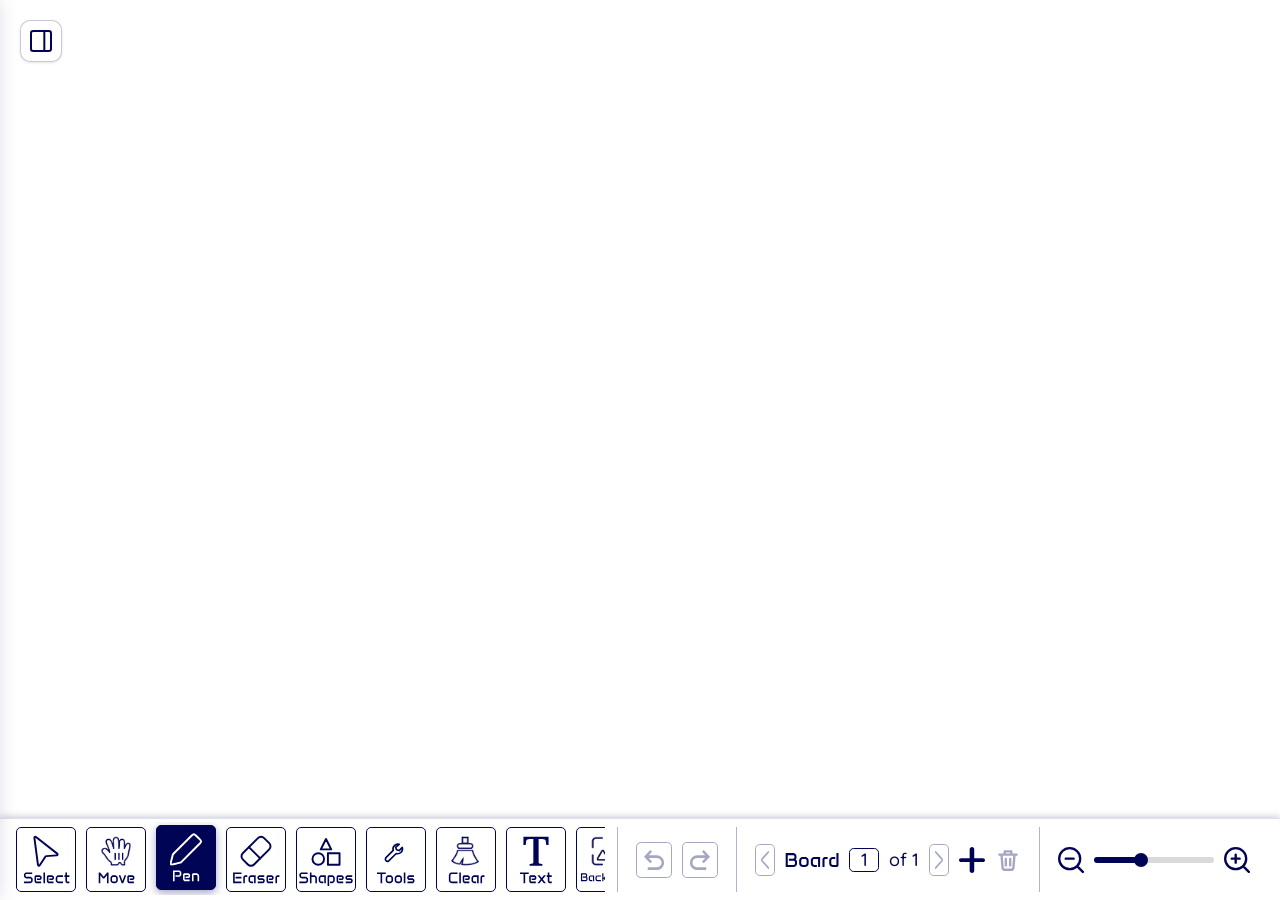
==== commit 003b5519: "Phones (<=720px): responsive version of the classic desktop design; tablets keep the new design Co-A" ====
--- a/classic/index.html
+++ b/classic/index.html
@@ -1,7 +1,7 @@
 <!DOCTYPE html>
 <html lang="en">
 <head>
-<script>(function(){var m=matchMedia('(min-width:1025px)');function go(){if(!m.matches)location.replace('../'+(location.pathname.split('/').pop()||'index.html')+location.search+location.hash)}go();if(m.addEventListener)m.addEventListener('change',go)})()</script>
+<script>(function(){var m=matchMedia('(min-width:1025px),(max-width:720px)');function go(){if(!m.matches)location.replace('../'+(location.pathname.split('/').pop()||'index.html')+location.search+location.hash)}go();if(m.addEventListener)m.addEventListener('change',go)})()</script>
 
 <meta charset="UTF-8">
 <meta name="viewport" content="width=device-width, initial-scale=1, maximum-scale=1, user-scalable=no">
--- a/classic/classic.css
+++ b/classic/classic.css
@@ -10,9 +10,27 @@
 #stage{inset:0 0 var(--bar-h,84px) 0}
 #hint{top:24px}
 #app{inset:0}
-#rail{padding-top:100px}
 body:has(#rail) #sidebarBtn{left:9px;top:18px;width:42px;height:42px;background:none;border:0;box-shadow:none;border-radius:12px}
+@media (min-width:761px){#rail{padding-top:100px}}
 body:has(#rail) #sidebarBtn:hover{background:#eef0f8}
 /* whiteboard bar: white, larger tools */
-#bbar{--tw:60px;background:#fff}
-#tools{gap:10px}
+#bbar{background:#fff}
+@media (min-width:1025px){#bbar{--tw:60px}#tools{gap:10px}}
+
+/* Phones: same classic look, nothing overlaps */
+@media (max-width:760px){
+  #sidebarBtn{left:10px;top:10px;width:40px;height:40px}
+  #hint{top:14px;left:58px;right:10px;transform:none;text-align:left}
+  #tools{gap:6px;padding-left:2px}
+  #bbar{gap:6px;padding-top:6px}
+  body:has(#rail) #sidebarBtn{left:6px;top:10px;width:40px;height:40px}
+  #rail{padding-top:62px}
+  .coll.open{left:56px;top:10px}
+  #setBtn{top:10px;right:10px}
+  #fabs{bottom:12px;right:10px}
+}
+
+@media (max-width:560px){
+  #bbar{--tw:calc((100vw - 16px - 32px)/9)}
+  #tools{gap:4px;padding-left:0;padding-right:0;overflow:visible;justify-content:space-between}
+}
